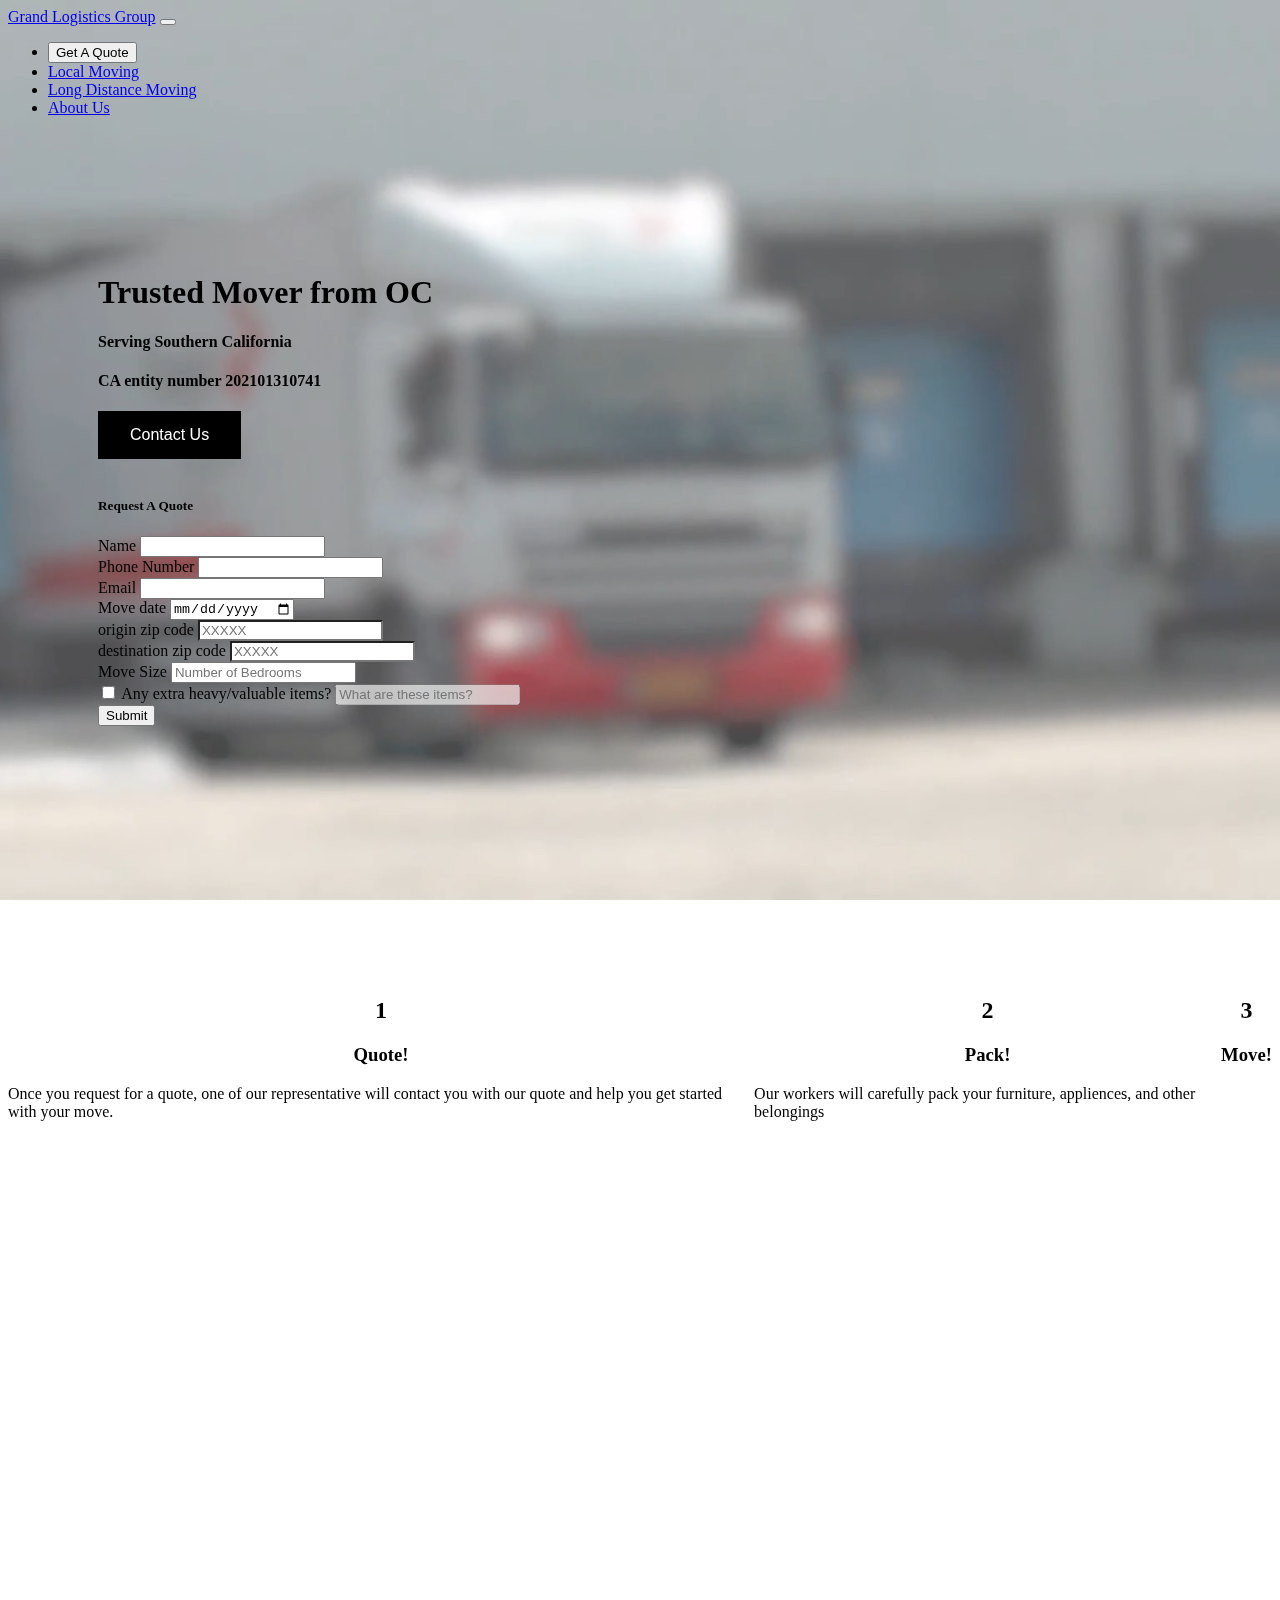
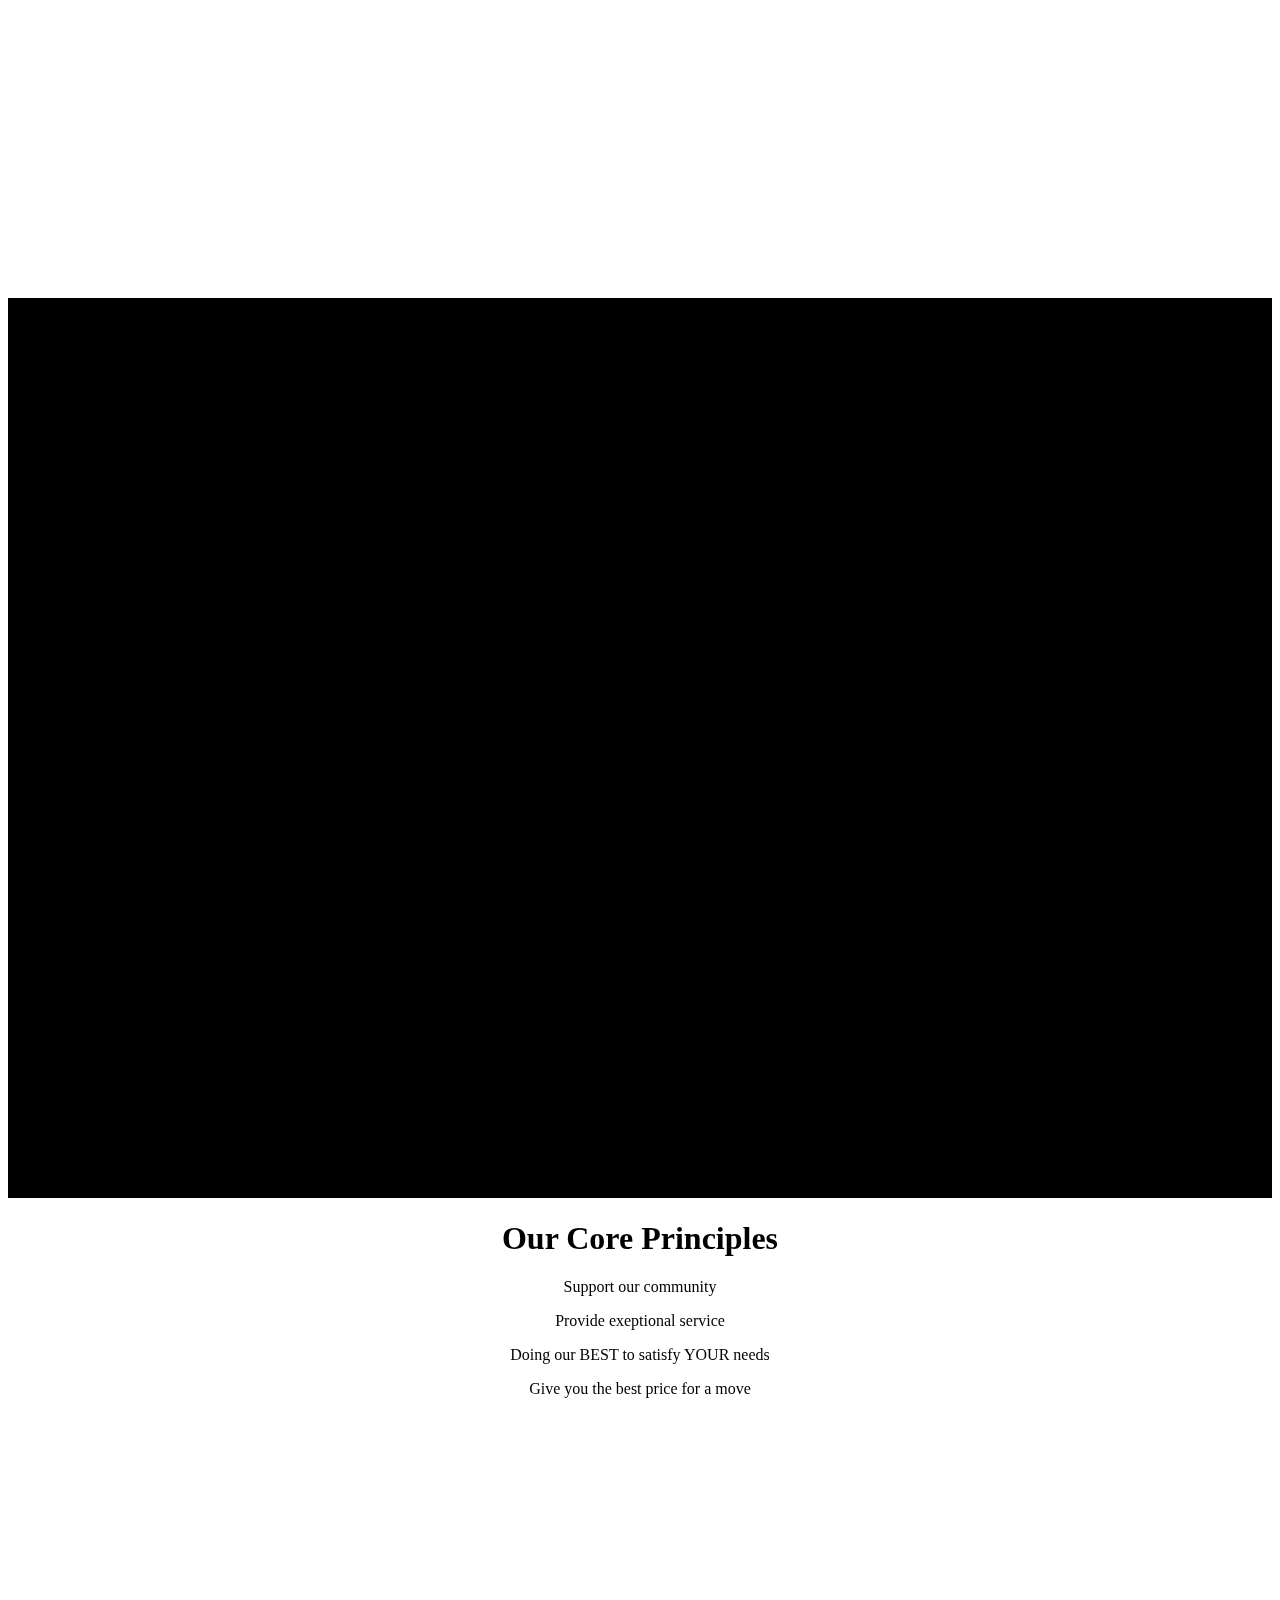
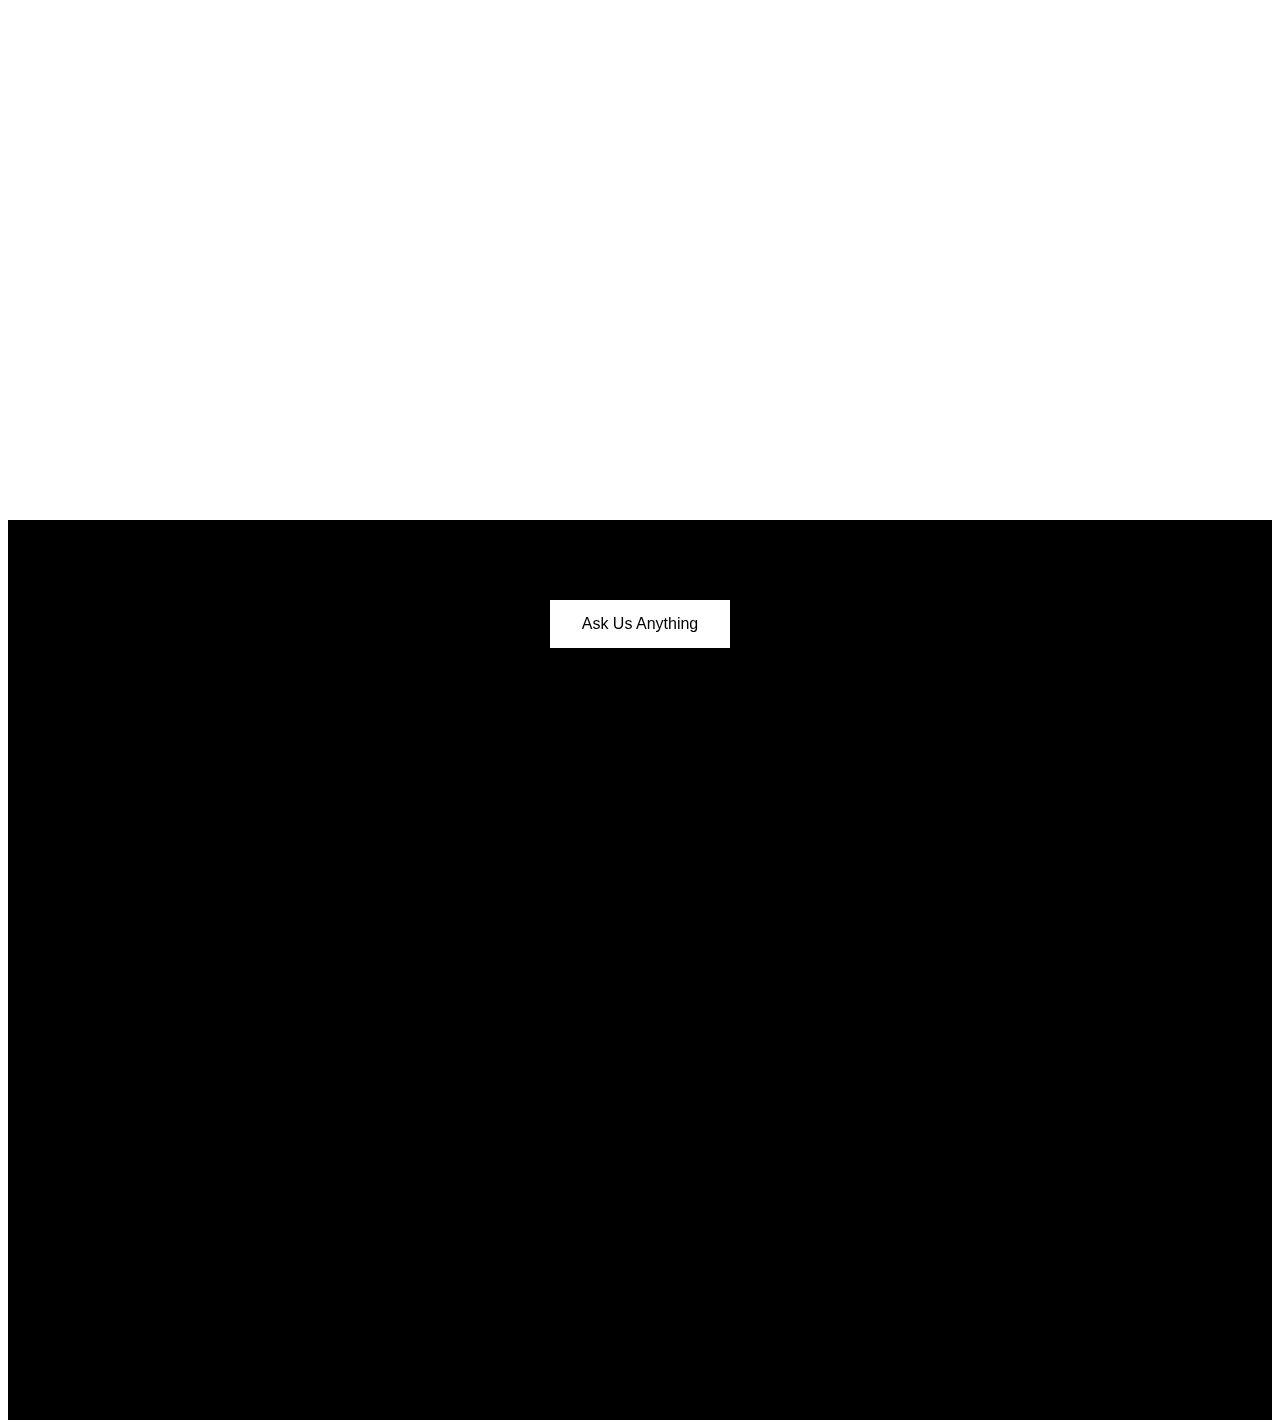
==== index.html @ 5162bc2e "vrt align" ====
<!doctype html>
<html lang="en">
	<head>
		<!-- Required meta tags -->
		<meta charset="utf-8">
		<meta name="viewport" content="width=device-width, initial-scale=1">
		<!-- Bootstrap CSS -->
		<link href="https://cdn.jsdelivr.net/npm/bootstrap@5.0.0-beta3/dist/css/bootstrap.min.css" rel="stylesheet" integrity="sha384-eOJMYsd53ii+scO/bJGFsiCZc+5NDVN2yr8+0RDqr0Ql0h+rP48ckxlpbzKgwra6" crossorigin="anonymous">
		<link href="css/custom.css" rel="stylesheet">
		<title>Grand Logistics Group</title>
	</head>
	<body>
		<nav class="navbar navbar-expand-lg navbar-light bg-light">
			<div class="container-fluid">
				<a class="navbar-brand" href="#">Grand Logistics Group</a>
				<button class="navbar-toggler" type="button" data-bs-toggle="collapse" data-bs-target="#navbarNav" aria-controls="navbarNav" aria-expanded="false" aria-label="Toggle navigation">
				<span class="navbar-toggler-icon"></span>
				</button>
				<div class="collapse navbar-collapse" id="navbarNav">
					<ul class="navbar-nav">
						<li class="nav-item">
							<button class="btn btn-outline-success" onclick="window.location.href='/quote.html'">Get A Quote</button>
						</li>
						<li class="nav-item">
							<a class="nav-link" href="local-moving.html">Local Moving</a>
						</li>
						<li class="nav-item">
							<a class="nav-link" href="long-distance.html">Long Distance Moving</a>
						</li>
						<li class="nav-item">
							<a class="nav-link" href="about.html">About Us</a>
						</li>
					</ul>
				</div>
			</div>
		</nav>
		<div class="vid-wrap">
			<video autoplay muted loop id="myVideo">
				<source src="truck.mp4" type="video/mp4">
			</video>
		</div>
		<div id="main">
			<div class="row sect-1">
				<div class="col-md-6 col-sm-12" id="left">
					<h1>Trusted Mover from OC</h1>
					<h4 class="border-top border-2 border-dark">Serving Southern California</h4>
					<h4>CA entity number 202101310741</h4>
					<button class="buttoncustomdark" onclick="document.getElementsByClassName('contact').removeAttribute('hidden');">Contact Us</button>
					<p class="lead contact" hidden>Email: <a>grand.exp1@hotmail.com</a></p>
					<p class="lead contact" hidden>Phone: <a>+1 (949) 664-1243 </a> </p>
				</div>
				<div class="col-md-6 col-sm-12 frontpageform">
					<form action="https://formspree.io/f/mleoqwwg" method="POST" target="hidden-iframe" onsubmit="window.location.href = '/thankyou.html';">
						<div class="card">
							<div class="card-body">
								<h5 class="card-title">
									Request A Quote
								</h5>
								<div class="row mb-3">
									<div class="col">
										<label for="customer-name" class="form-label">Name</label>
										<input type="string" id="customer-name" class="form-control" name="customer" required>
									</div>
									<div class="col">
										<label for="customer-phone" class="form-label">Phone Number</label>
										<input type="tel" id="customer-phone" class="form-control" name="phone number" required>
									</div>
								</div>
								<div class="row mb-3">
									<div class="col">
										<label for="customer-email" class="form-label">Email</label>
										<input type="email" id="customer-email" class="form-control" name="email" required>
									</div>
									<div class="col">
										<label for="move-date" class="form-label">Move date</label>
										<input type="date" id="move-date" class="form-control" name="date" required>
									</div>
								</div>
								<div class="row mb-3">
									<div class="col">
										<label for="origin" class="form-label">origin zip code</label>
										<input type="text" id="origin" class="form-control noarrownumber" name="from" placeholder="XXXXX" pattern="[0-9]{5}" required>
									</div>
									<div class="col">
										<label for="dest" class="form-label">destination zip code</label>
										<input type="text" id="dest" class="form-control noarrownumber" name="to" placeholder="XXXXX"pattern="[0-9]{5}" required>
									</div>
								</div>
								<div class="row mb-3">
									<div class="col">
										<label for="origin" class="form-label">Move Size</label>
										<input type="number" id="origin" class="form-control" name="&num; of bedrooms" placeholder="Number of Bedrooms" required>
									</div>
								</div>
								<div class="row mb-3">
									<div class="col">
										<input type="checkbox" name="presence of heavy/valuable items" id="hvCheckbox">
										<label for="presence of heavy/valuable items" class="form-label" id="hvtoggle">Any extra heavy/valuable items?</label>
										<input type="hidden" name="presence of heavy/valuable items" value="no">
										<input type="text" name="heavy/valuable items" class="form-control" placeholder="What are these items?" id="hvitems" disabled>
									</div>
								</div>
								<div class="row mb-3">
									<div class="col">
										<button type="submit" class="btn btn-primary" onclick="">Submit</button>
									</div>
								</div>
							</div>
						</div>
					</form>
				</div>
			</div>
			
		</div>
		<div class="main row full-y cover-bg vrt-align-mid">
			<div class="col-lg-4 main">
				<h2 class="stepnumber">1</h2>
				<h3 class="stepsubtitle">Quote!</h3>
				<p class="stepdescription">Once you request for a quote, one of our representative will contact you with our quote and help you get started with your move.</p>
			</div>
			<div class="col-lg-4 main">
				<h2 class="stepnumber">2</h2>
				<h3 class="stepsubtitle">Pack!</h3>
				
				<p class="stepdescription">Our workers will carefully pack your furniture, appliences, and other belongings </p>
			</div>
			<div class="col-lg-4 main">
				<h2 class="stepnumber">3</h2>
				<h3 class="stepsubtitle">Move!</h3>
				
				<p class="stepdescription"></p>
			</div>
		</div>
		<div class="main row full-y bg-black text-light text-center" style="text-align: center;">
			<h1 class="center align-items-center text-center" style="text-align: center;">
				Features
			</h1>
			<div class="feature animate">
				<svg xmlns="http://www.w3.org/2000/svg" width="16" height="16" fill="currentColor" class="bi bi-cash-stack" viewBox="0 0 16 16">
					<path d="M1 3a1 1 0 0 1 1-1h12a1 1 0 0 1 1 1H1zm7 8a2 2 0 1 0 0-4 2 2 0 0 0 0 4z"/>
					<path d="M0 5a1 1 0 0 1 1-1h14a1 1 0 0 1 1 1v8a1 1 0 0 1-1 1H1a1 1 0 0 1-1-1V5zm3 0a2 2 0 0 1-2 2v4a2 2 0 0 1 2 2h10a2 2 0 0 1 2-2V7a2 2 0 0 1-2-2H3z"/>
				</svg>
				Clear, Affordable Pricing 
			</div>
			<div class="feature animate">
				<svg xmlns="http://www.w3.org/2000/svg" width="16" height="16" fill="currentColor" class="bi bi-truck" viewBox="0 0 16 16">
					<path d="M0 3.5A1.5 1.5 0 0 1 1.5 2h9A1.5 1.5 0 0 1 12 3.5V5h1.02a1.5 1.5 0 0 1 1.17.563l1.481 1.85a1.5 1.5 0 0 1 .329.938V10.5a1.5 1.5 0 0 1-1.5 1.5H14a2 2 0 1 1-4 0H5a2 2 0 1 1-3.998-.085A1.5 1.5 0 0 1 0 10.5v-7zm1.294 7.456A1.999 1.999 0 0 1 4.732 11h5.536a2.01 2.01 0 0 1 .732-.732V3.5a.5.5 0 0 0-.5-.5h-9a.5.5 0 0 0-.5.5v7a.5.5 0 0 0 .294.456zM12 10a2 2 0 0 1 1.732 1h.768a.5.5 0 0 0 .5-.5V8.35a.5.5 0 0 0-.11-.312l-1.48-1.85A.5.5 0 0 0 13.02 6H12v4zm-9 1a1 1 0 1 0 0 2 1 1 0 0 0 0-2zm9 0a1 1 0 1 0 0 2 1 1 0 0 0 0-2z"/>
				</svg>
				Professional Equipment
			</div>
			<div class="feature animate">Experienced Movers</div>
			<div class="feature animate">No Hidden Fees</div>
			<div class="feature animate">Free Packing Materials</div>
		</div>
		<div class="main row full-y bg-light text-black text-center" style="text-align: center;">
			<h1 class="center align-items-center text-center" style="text-align: center;">
				Our Core Principles
			</h1>
			<p class="corevalue animate">
				Support our community
			</p>
			<p class="corevalue animate">
				Provide exeptional service
			</p>
			<p class="corevalue animate">
				Doing our BEST to satisfy YOUR needs
			</p>
			<p class="corevalue animate">
				Give you the best price for a move
			</p>
		</div>
		<div class="main row full-y cover-bg text-light bg-black">
			<div class="endwrap">
				<h1 class="enditem">Not Convinced?</h1>
				<button class="buttoncustomlight enditem" href="contact.html">Ask Us Anything</button>
			</div>
		</div>
		<iframe src="thankyou.html" name="hidden-iframe" style="width: 0px; height: 0px;" hidden aria-hidden="true"></iframe>
		<!-- Optional JavaScript; choose one of the two! -->
		<!-- Option 1: Bootstrap Bundle with Popper -->
		<!-- <script src="https://cdn.jsdelivr.net/npm/bootstrap@5.0.0-beta2/dist/js/bootstrap.bundle.min.js" integrity="sha384-b5kHyXgcpbZJO/tY9Ul7kGkf1S0CWuKcCD38l8YkeH8z8QjE0GmW1gYU5S9FOnJ0" crossorigin="anonymous"></script> -->
		<!-- Option 2: Separate Popper and Bootstrap JS -->
		<script src="https://cdn.jsdelivr.net/npm/@popperjs/core@2.6.0/dist/umd/popper.min.js" integrity="sha384-KsvD1yqQ1/1+IA7gi3P0tyJcT3vR+NdBTt13hSJ2lnve8agRGXTTyNaBYmCR/Nwi" crossorigin="anonymous"></script>
		<script src="https://cdn.jsdelivr.net/npm/bootstrap@5.0.0-beta2/dist/js/bootstrap.min.js" integrity="sha384-nsg8ua9HAw1y0W1btsyWgBklPnCUAFLuTMS2G72MMONqmOymq585AcH49TLBQObG" crossorigin="anonymous"></script>
		<script src="js/script.js"></script>
	</body>
</html>
---- css/custom.css ----
html {
	scroll-behavior: smooth;
	overscroll-behavior-y: none;
	overscroll-behavior-x: none;
}

body {
	overscroll-behavior-y: none;
	overscroll-behavior-x: none;
}

@media screen and (min-width: 768px) {
	#main {
		padding-left: 90px;
		padding-right: 90px;
		padding-top: 60px;
	}
}

@media screen and (max-width: 767px) {
	#main {
		padding-left: 40px;
		padding-right: 40px;
		padding-top: 10px;
	}
}

#left {
	padding-top: 60px;
	z-index: 3;

}

.noarrownumber {
  -webkit-appearance: none;
  margin: 0;
}

/* Firefox */
.noarrownumber {
  -moz-appearance: textfield;
}

#myVideo {
	position: fixed;
	right: 0;
	bottom: 0;
	height: 100vh;
	display: flex;
	z-index: -5;
}

.vidwrap {
	align-items: center;
	align-self: center;
	z-index: -5;
}

.navbar {
	z-index: 5;
}

#main {
	z-index: 12;
}

.sect-1 {
	min-height: calc(100vh - 116px);
	box-sizing: border-box;
}

.full-y {
	min-height: 100vh;
	box-sizing: border-box;
	max-width: 100%;
	margin: 0;
}

.cover-bg {
	background-color: white;
	border: 0px;
}

#last {
	bottom: 0;
}

.stepnumber {
	text-align: center;
}

.stepsubtitle {
	text-align: center;
}

.bg-black {
	background-color: black;
}

.feature {
	text-align: center
}

.fadeIn {
	-webkit-animation: fadeIn 800ms linear both;
	animation: fadeIn 800ms linear both;
	-webkit-animation: bounce 4000ms linear both;
	animation: bounce 4000ms linear both;
}

@keyframes bounce { 
	0% { -webkit-transform: matrix3d(1, 0, 0, 0, 0, 1, 0, 0, 0, 0, 1, 0, 0, 500, 0, 1); transform: matrix3d(1, 0, 0, 0, 0, 1, 0, 0, 0, 0, 1, 0, 0, 500, 0, 1); }
	2.5% { -webkit-transform: matrix3d(1, 0, 0, 0, 0, 1, 0, 0, 0, 0, 1, 0, 0, 326.105, 0, 1); transform: matrix3d(1, 0, 0, 0, 0, 1, 0, 0, 0, 0, 1, 0, 0, 326.105, 0, 1); }
	4.9% { -webkit-transform: matrix3d(1, 0, 0, 0, 0, 1, 0, 0, 0, 0, 1, 0, 0, 213.499, 0, 1); transform: matrix3d(1, 0, 0, 0, 0, 1, 0, 0, 0, 0, 1, 0, 0, 213.499, 0, 1); }
	9.81% { -webkit-transform: matrix3d(1, 0, 0, 0, 0, 1, 0, 0, 0, 0, 1, 0, 0, 86.114, 0, 1); transform: matrix3d(1, 0, 0, 0, 0, 1, 0, 0, 0, 0, 1, 0, 0, 86.114, 0, 1); }
	14.71% { -webkit-transform: matrix3d(1, 0, 0, 0, 0, 1, 0, 0, 0, 0, 1, 0, 0, 32.458, 0, 1); transform: matrix3d(1, 0, 0, 0, 0, 1, 0, 0, 0, 0, 1, 0, 0, 32.458, 0, 1); }
	19.62% { -webkit-transform: matrix3d(1, 0, 0, 0, 0, 1, 0, 0, 0, 0, 1, 0, 0, 11.149, 0, 1); transform: matrix3d(1, 0, 0, 0, 0, 1, 0, 0, 0, 0, 1, 0, 0, 11.149, 0, 1); }
	29.43% { -webkit-transform: matrix3d(1, 0, 0, 0, 0, 1, 0, 0, 0, 0, 1, 0, 0, 0.652, 0, 1); transform: matrix3d(1, 0, 0, 0, 0, 1, 0, 0, 0, 0, 1, 0, 0, 0.652, 0, 1); }
	39.14% { -webkit-transform: matrix3d(1, 0, 0, 0, 0, 1, 0, 0, 0, 0, 1, 0, 0, -0.188, 0, 1); transform: matrix3d(1, 0, 0, 0, 0, 1, 0, 0, 0, 0, 1, 0, 0, -0.188, 0, 1); }
	100% { -webkit-transform: matrix3d(1, 0, 0, 0, 0, 1, 0, 0, 0, 0, 1, 0, 0, 0, 0, 1); transform: matrix3d(1, 0, 0, 0, 0, 1, 0, 0, 0, 0, 1, 0, 0, 0, 0, 1); } 
}

@-webkit-keyframes bounce { 
	0% { -webkit-transform: matrix3d(1, 0, 0, 0, 0, 1, 0, 0, 0, 0, 1, 0, 0, 50, 0, 1); transform: matrix3d(1, 0, 0, 0, 0, 1, 0, 0, 0, 0, 1, 0, 0, 50, 0, 1); }
	3.2% { -webkit-transform: matrix3d(1, 0, 0, 0, 0, 1, 0, 0, 0, 0, 1, 0, 0, 29.155, 0, 1); transform: matrix3d(1, 0, 0, 0, 0, 1, 0, 0, 0, 0, 1, 0, 0, 29.155, 0, 1); }
	6.31% { -webkit-transform: matrix3d(1, 0, 0, 0, 0, 1, 0, 0, 0, 0, 1, 0, 0, 17.247, 0, 1); transform: matrix3d(1, 0, 0, 0, 0, 1, 0, 0, 0, 0, 1, 0, 0, 17.247, 0, 1); }
	9.41% { -webkit-transform: matrix3d(1, 0, 0, 0, 0, 1, 0, 0, 0, 0, 1, 0, 0, 10.179, 0, 1); transform: matrix3d(1, 0, 0, 0, 0, 1, 0, 0, 0, 0, 1, 0, 0, 10.179, 0, 1); }
	12.51% { -webkit-transform: matrix3d(1, 0, 0, 0, 0, 1, 0, 0, 0, 0, 1, 0, 0, 5.992, 0, 1); transform: matrix3d(1, 0, 0, 0, 0, 1, 0, 0, 0, 0, 1, 0, 0, 5.992, 0, 1); }
	18.82% { -webkit-transform: matrix3d(1, 0, 0, 0, 0, 1, 0, 0, 0, 0, 1, 0, 0, 2.026, 0, 1); transform: matrix3d(1, 0, 0, 0, 0, 1, 0, 0, 0, 0, 1, 0, 0, 2.026, 0, 1); }
	25.03% { -webkit-transform: matrix3d(1, 0, 0, 0, 0, 1, 0, 0, 0, 0, 1, 0, 0, 0.69, 0, 1); transform: matrix3d(1, 0, 0, 0, 0, 1, 0, 0, 0, 0, 1, 0, 0, 0.69, 0, 1); }
	50.05% { -webkit-transform: matrix3d(1, 0, 0, 0, 0, 1, 0, 0, 0, 0, 1, 0, 0, 0.008, 0, 1); transform: matrix3d(1, 0, 0, 0, 0, 1, 0, 0, 0, 0, 1, 0, 0, 0.008, 0, 1); }
	100% { -webkit-transform: matrix3d(1, 0, 0, 0, 0, 1, 0, 0, 0, 0, 1, 0, 0, 0, 0, 1); transform: matrix3d(1, 0, 0, 0, 0, 1, 0, 0, 0, 0, 1, 0, 0, 0, 0, 1); } 
  }

@keyframes fadeIn {
	0% {
	  opacity: 0;
	}
	100% {
	  opacity: 1;
	}
}

@-webkit-keyframes fadeIn {
	0% {
		opacity: 0;
	}
	100% {
		opacity: 1;
	}
}

/* Sweep To Top */
.hvr-sweep-to-top {
	display: inline-block;
	vertical-align: middle;
	-webkit-transform: perspective(1px) translateZ(0);
	transform: perspective(1px) translateZ(0);
	position: relative;
	-webkit-transition-property: color;
	transition-property: color;
	-webkit-transition-duration: 0.3s;
	transition-duration: 0.3s;
  }
  .hvr-sweep-to-top:before {
	content: "";
	position: absolute;
	z-index: -1;
	top: 0;
	left: 0;
	right: 0;
	bottom: 0;
	background: #2098D1;
	-webkit-transform: scaleY(0);
	transform: scaleY(0);
	-webkit-transform-origin: 50% 100%;
	transform-origin: 50% 100%;
	-webkit-transition-property: transform;
	transition-property: transform;
	-webkit-transition-duration: 0.3s;
	transition-duration: 0.3s;
	-webkit-transition-timing-function: ease-out;
	transition-timing-function: ease-out;
  }
  .hvr-sweep-to-top:hover, .hvr-sweep-to-top:focus, .hvr-sweep-to-top:active {
	color: white;
  }
  .hvr-sweep-to-top:hover:before, .hvr-sweep-to-top:focus:before, .hvr-sweep-to-top:active:before {
	-webkit-transform: scaleY(1);
	transform: scaleY(1);
  }

  .buttoncustomlight {
	background-color: #ffffff; /* Green */
	border: 3px;
	border-color: white;
	color: rgb(0, 0, 0);
	padding: 15px 32px;
	text-align: center;
	text-decoration: none;
	display: inline-block;
	font-size: 16px;
  }

  .buttoncustomdark {
	background-color: #000000; /* Green */
	border: 3px;
	border-color: white;
	color: rgb(255, 255, 255);
	padding: 15px 32px;
	text-align: center;
	text-decoration: none;
	display: inline-block;
	font-size: 16px;
	margin-bottom: 1rem;
  }

.endwrap {
	align-items: center;
	align-self: center;

	display: flex;
	justify-content: center;

    flex-direction: column;
}

.vrt-align-mid {
	align-items: stretch;
	align-self: center;
	display: flex;
	justify-content: center;
	flex-direction: row;
	align-content: center;
}
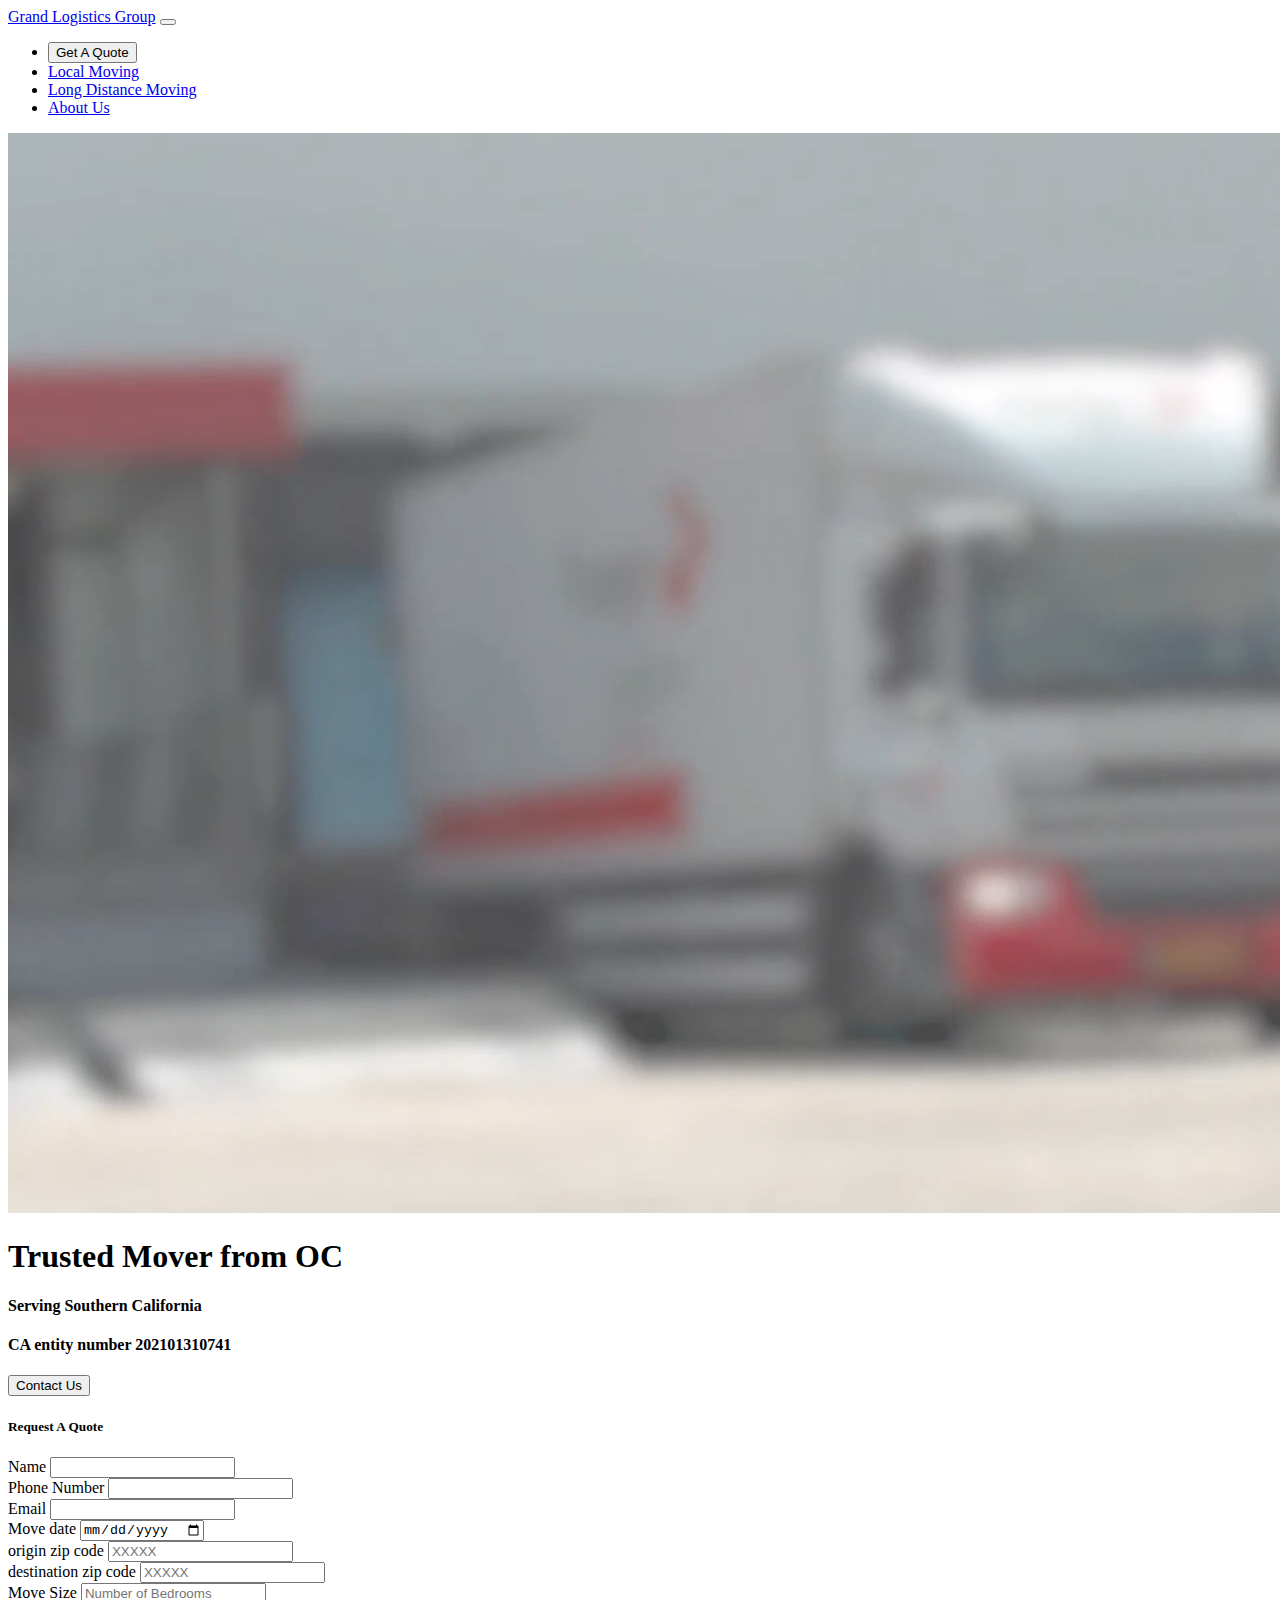
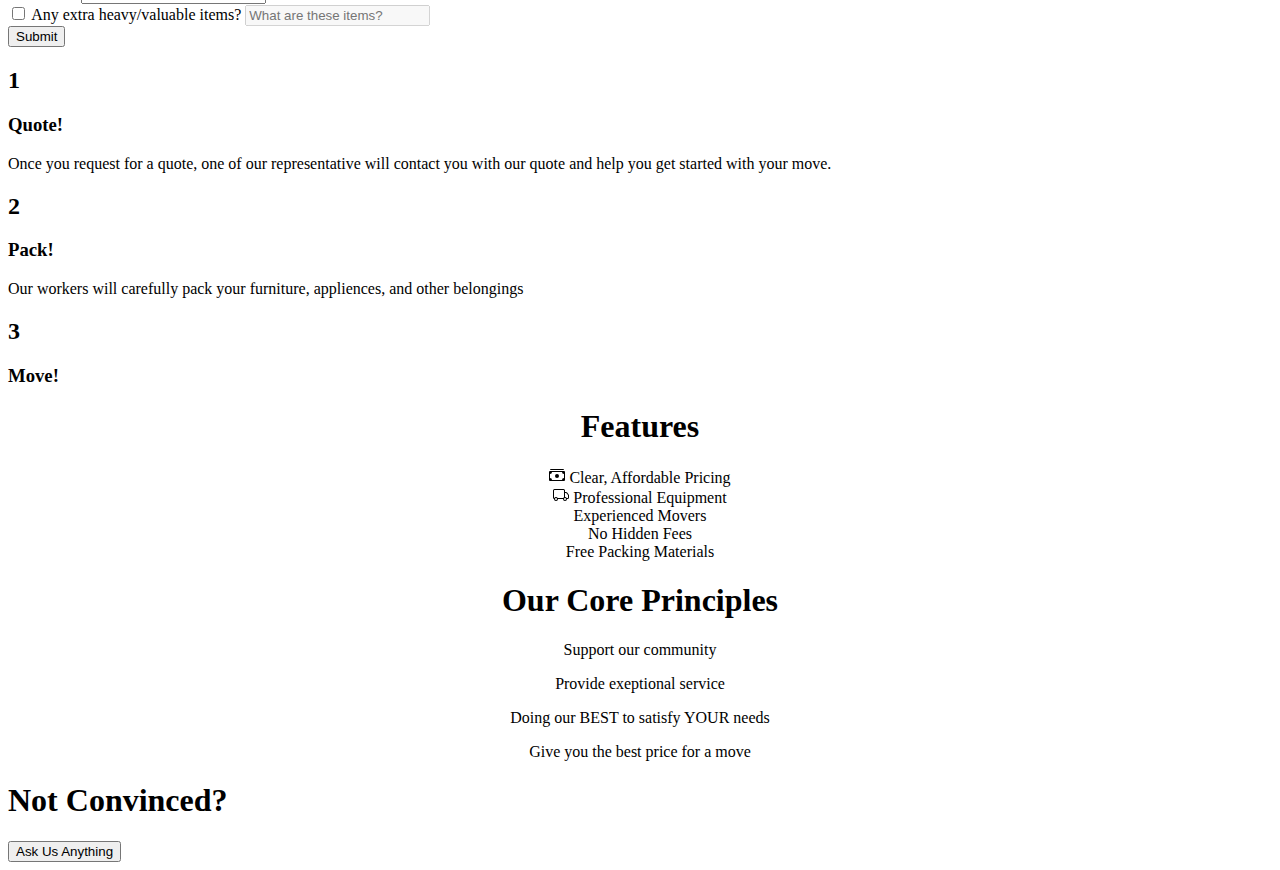
==== commit e3a8c594: "Merge branch 'master' of https://github.com/devRadish/Grand-Logistics-Group" ====
--- a/index.html
+++ b/index.html
@@ -6,7 +6,7 @@
 		<meta name="viewport" content="width=device-width, initial-scale=1">
 		<!-- Bootstrap CSS -->
 		<link href="https://cdn.jsdelivr.net/npm/bootstrap@5.0.0-beta3/dist/css/bootstrap.min.css" rel="stylesheet" integrity="sha384-eOJMYsd53ii+scO/bJGFsiCZc+5NDVN2yr8+0RDqr0Ql0h+rP48ckxlpbzKgwra6" crossorigin="anonymous">
-		<link href="css/custom.css" rel="stylesheet">
+		<link href="Grand-Logistics-Group/css/custom.css" rel="stylesheet">
 		<title>Grand Logistics Group</title>
 	</head>
 	<body>
@@ -184,4 +184,4 @@
 		<script src="https://cdn.jsdelivr.net/npm/bootstrap@5.0.0-beta2/dist/js/bootstrap.min.js" integrity="sha384-nsg8ua9HAw1y0W1btsyWgBklPnCUAFLuTMS2G72MMONqmOymq585AcH49TLBQObG" crossorigin="anonymous"></script>
 		<script src="js/script.js"></script>
 	</body>
-</html>+</html>
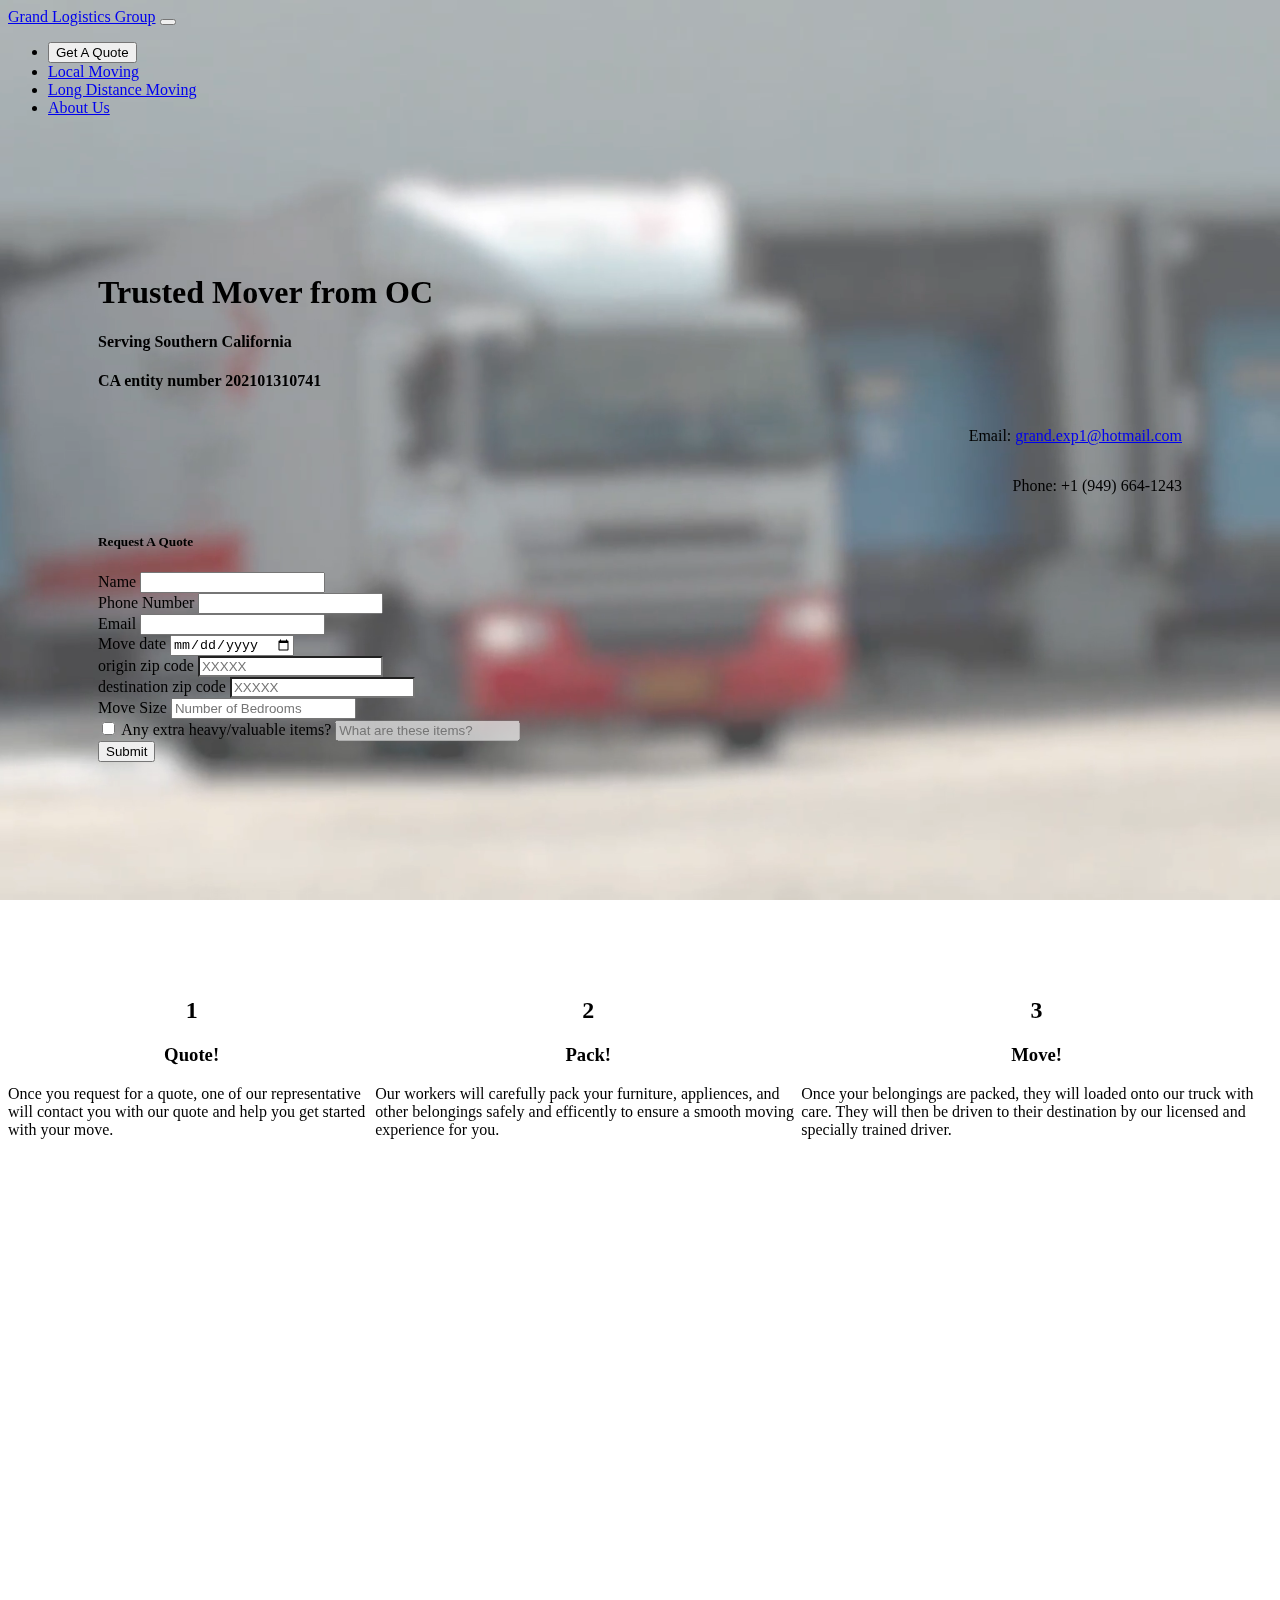
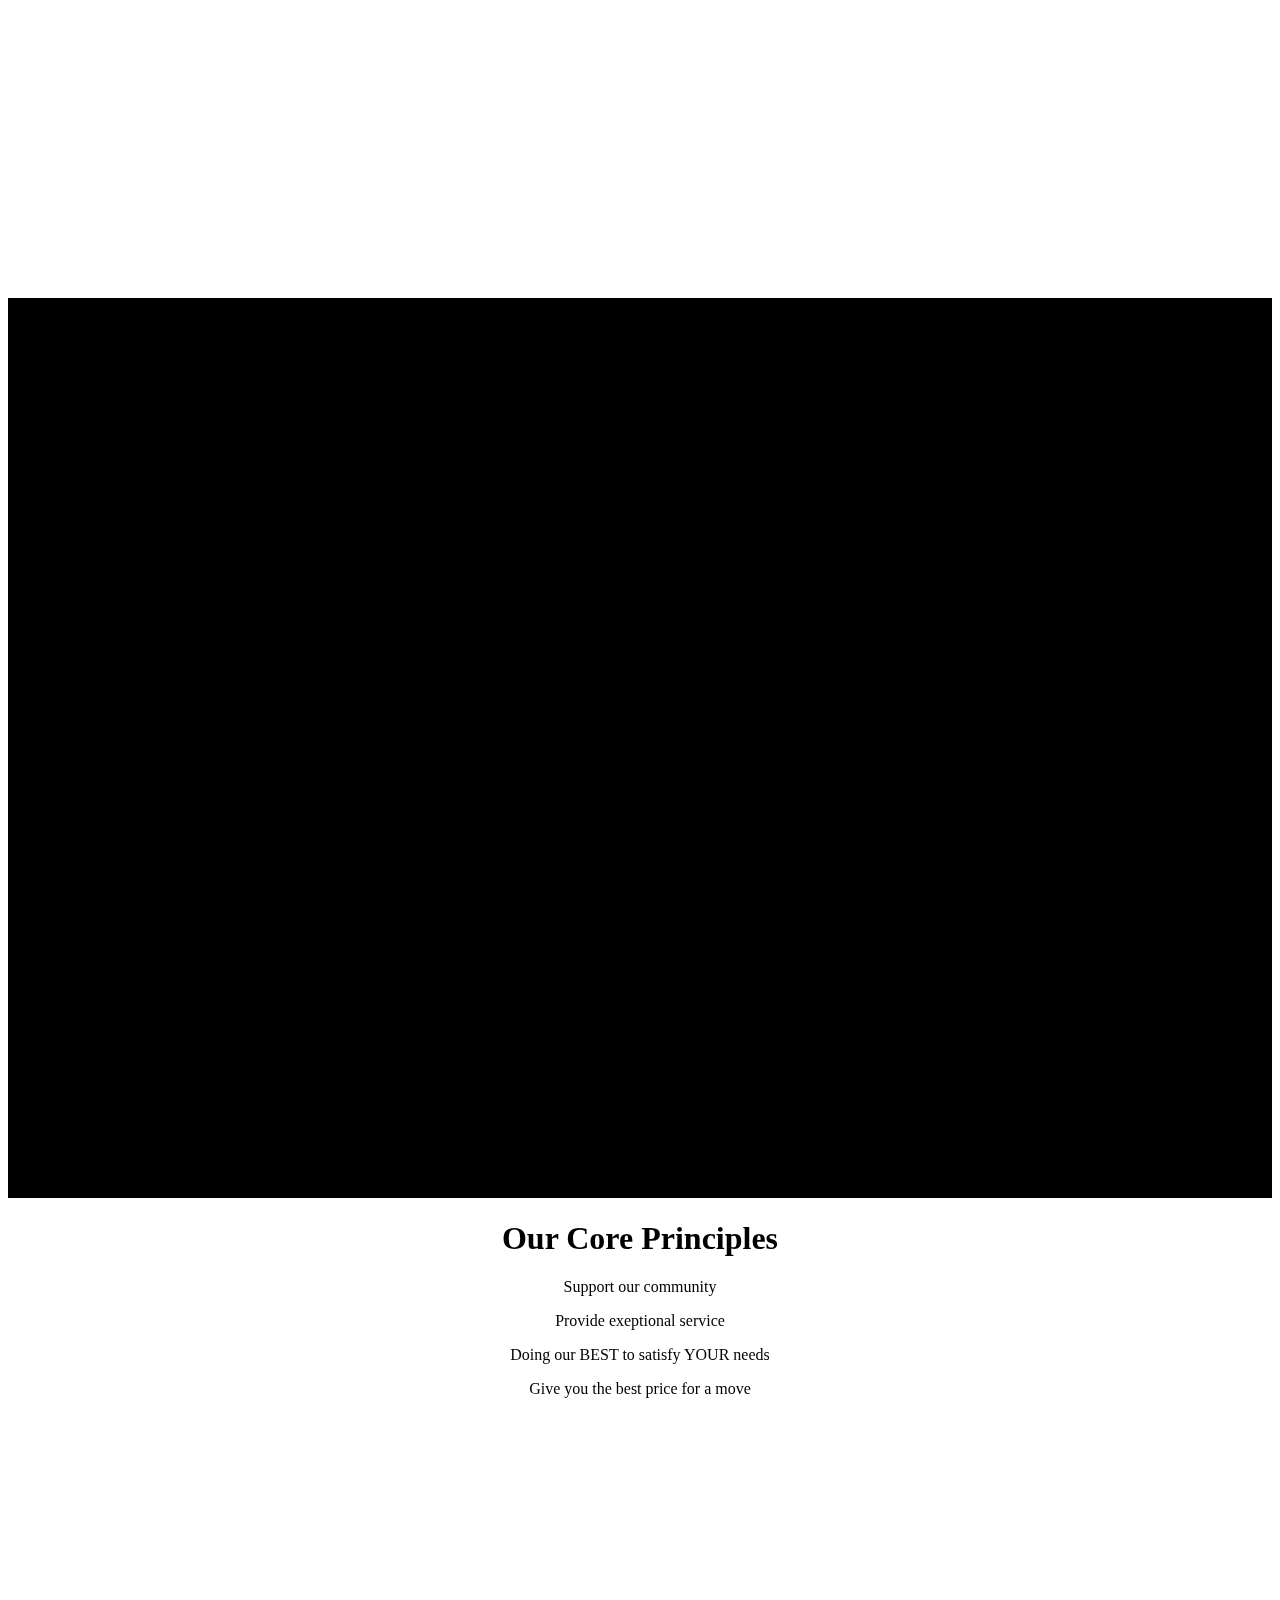
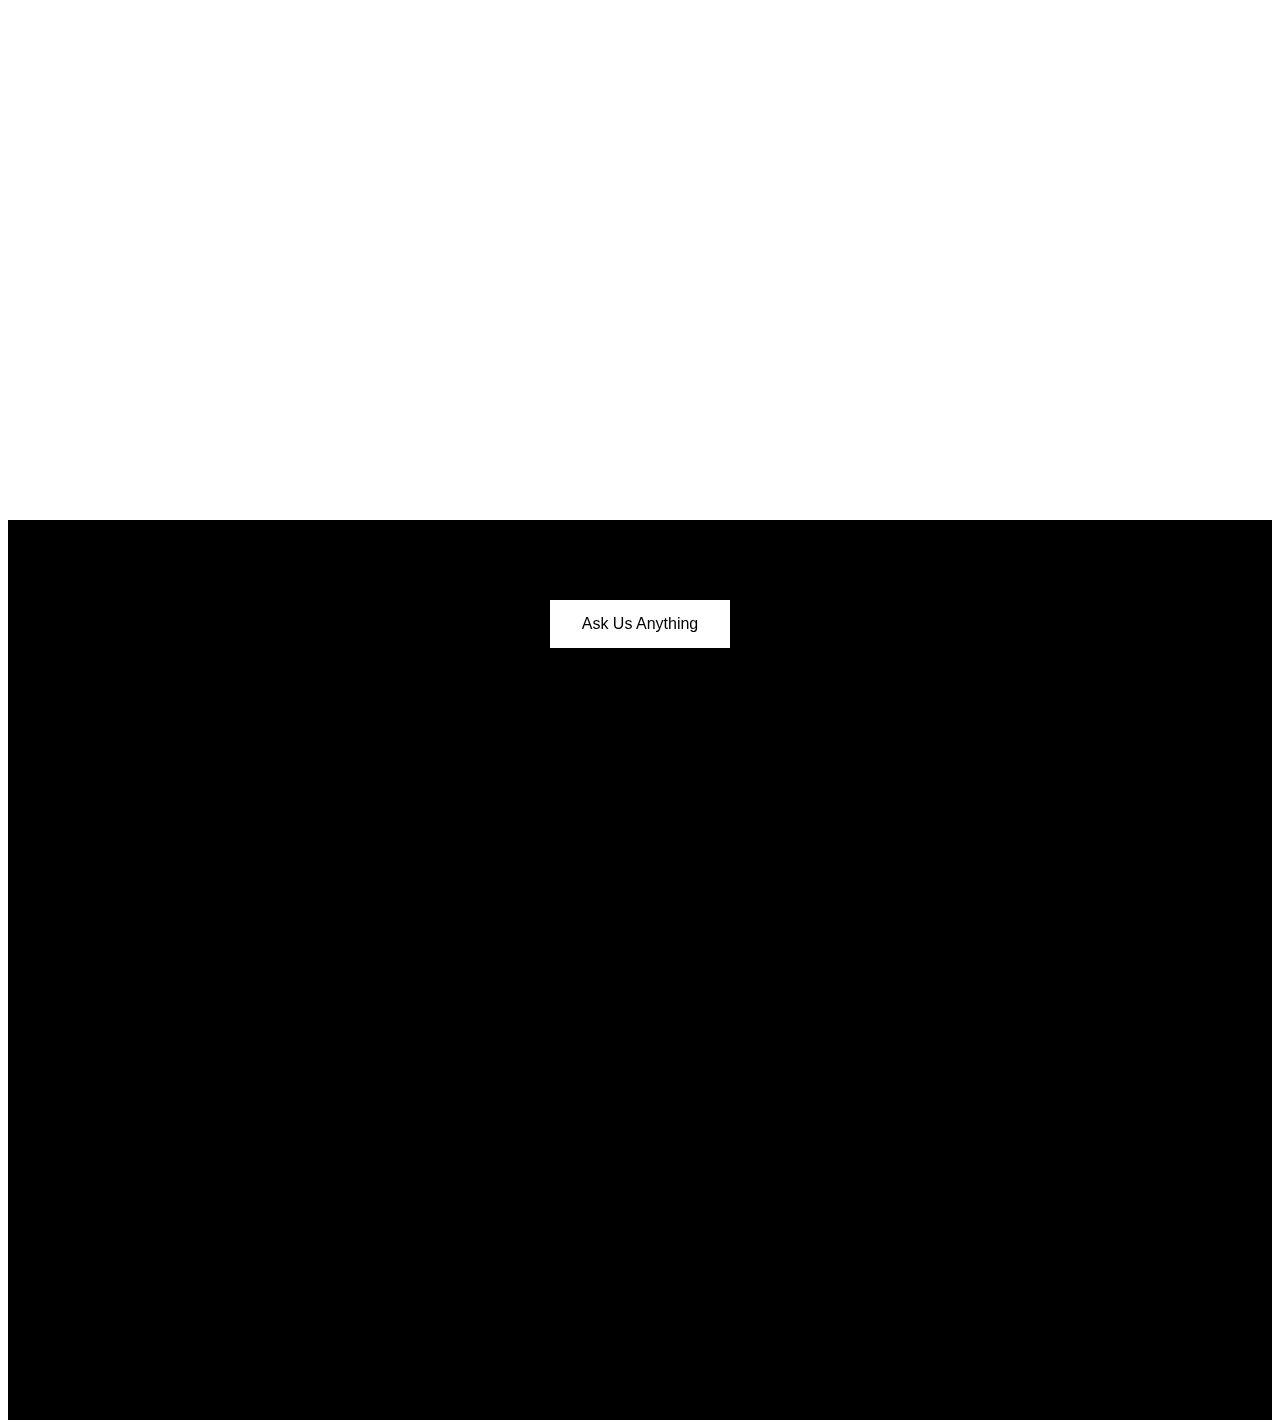
==== commit 3c91a928: "ya" ====
--- a/index.html
+++ b/index.html
@@ -6,7 +6,7 @@
 		<meta name="viewport" content="width=device-width, initial-scale=1">
 		<!-- Bootstrap CSS -->
 		<link href="https://cdn.jsdelivr.net/npm/bootstrap@5.0.0-beta3/dist/css/bootstrap.min.css" rel="stylesheet" integrity="sha384-eOJMYsd53ii+scO/bJGFsiCZc+5NDVN2yr8+0RDqr0Ql0h+rP48ckxlpbzKgwra6" crossorigin="anonymous">
-		<link href="Grand-Logistics-Group/css/custom.css" rel="stylesheet">
+		<link href="css/custom.css" rel="stylesheet">
 		<title>Grand Logistics Group</title>
 	</head>
 	<body>
@@ -45,9 +45,10 @@
 					<h1>Trusted Mover from OC</h1>
 					<h4 class="border-top border-2 border-dark">Serving Southern California</h4>
 					<h4>CA entity number 202101310741</h4>
-					<button class="buttoncustomdark" onclick="document.getElementsByClassName('contact').removeAttribute('hidden');">Contact Us</button>
-					<p class="lead contact" hidden>Email: <a>grand.exp1@hotmail.com</a></p>
-					<p class="lead contact" hidden>Phone: <a>+1 (949) 664-1243 </a> </p>
+					<div class="contactframe">
+						<p class="lead contact">Email: <a href="mailto:grand.exp1@hotmail.com" class="dark">grand.exp1@hotmail.com</a></p>
+						<p class="lead contact">Phone: <a>+1 (949) 664-1243 </a> </p>
+					</div>
 				</div>
 				<div class="col-md-6 col-sm-12 frontpageform">
 					<form action="https://formspree.io/f/mleoqwwg" method="POST" target="hidden-iframe" onsubmit="window.location.href = '/thankyou.html';">
@@ -121,33 +122,20 @@
 			<div class="col-lg-4 main">
 				<h2 class="stepnumber">2</h2>
 				<h3 class="stepsubtitle">Pack!</h3>
-				
-				<p class="stepdescription">Our workers will carefully pack your furniture, appliences, and other belongings </p>
+				<p class="stepdescription">Our workers will carefully pack your furniture, appliences, and other belongings safely and efficently to ensure a smooth moving experience for you.</p>
 			</div>
 			<div class="col-lg-4 main">
 				<h2 class="stepnumber">3</h2>
 				<h3 class="stepsubtitle">Move!</h3>
-				
-				<p class="stepdescription"></p>
+				<p class="stepdescription">Once your belongings are packed, they will loaded onto our truck with care. They will then be driven to their destination by our licensed and specially trained driver.</p>
 			</div>
 		</div>
 		<div class="main row full-y bg-black text-light text-center" style="text-align: center;">
 			<h1 class="center align-items-center text-center" style="text-align: center;">
 				Features
 			</h1>
-			<div class="feature animate">
-				<svg xmlns="http://www.w3.org/2000/svg" width="16" height="16" fill="currentColor" class="bi bi-cash-stack" viewBox="0 0 16 16">
-					<path d="M1 3a1 1 0 0 1 1-1h12a1 1 0 0 1 1 1H1zm7 8a2 2 0 1 0 0-4 2 2 0 0 0 0 4z"/>
-					<path d="M0 5a1 1 0 0 1 1-1h14a1 1 0 0 1 1 1v8a1 1 0 0 1-1 1H1a1 1 0 0 1-1-1V5zm3 0a2 2 0 0 1-2 2v4a2 2 0 0 1 2 2h10a2 2 0 0 1 2-2V7a2 2 0 0 1-2-2H3z"/>
-				</svg>
-				Clear, Affordable Pricing 
-			</div>
-			<div class="feature animate">
-				<svg xmlns="http://www.w3.org/2000/svg" width="16" height="16" fill="currentColor" class="bi bi-truck" viewBox="0 0 16 16">
-					<path d="M0 3.5A1.5 1.5 0 0 1 1.5 2h9A1.5 1.5 0 0 1 12 3.5V5h1.02a1.5 1.5 0 0 1 1.17.563l1.481 1.85a1.5 1.5 0 0 1 .329.938V10.5a1.5 1.5 0 0 1-1.5 1.5H14a2 2 0 1 1-4 0H5a2 2 0 1 1-3.998-.085A1.5 1.5 0 0 1 0 10.5v-7zm1.294 7.456A1.999 1.999 0 0 1 4.732 11h5.536a2.01 2.01 0 0 1 .732-.732V3.5a.5.5 0 0 0-.5-.5h-9a.5.5 0 0 0-.5.5v7a.5.5 0 0 0 .294.456zM12 10a2 2 0 0 1 1.732 1h.768a.5.5 0 0 0 .5-.5V8.35a.5.5 0 0 0-.11-.312l-1.48-1.85A.5.5 0 0 0 13.02 6H12v4zm-9 1a1 1 0 1 0 0 2 1 1 0 0 0 0-2zm9 0a1 1 0 1 0 0 2 1 1 0 0 0 0-2z"/>
-				</svg>
-				Professional Equipment
-			</div>
+			<div class="feature animate">Clear, Affordable Pricing</div>
+			<div class="feature animate">Professional Equipment</div>
 			<div class="feature animate">Experienced Movers</div>
 			<div class="feature animate">No Hidden Fees</div>
 			<div class="feature animate">Free Packing Materials</div>
@@ -156,23 +144,15 @@
 			<h1 class="center align-items-center text-center" style="text-align: center;">
 				Our Core Principles
 			</h1>
-			<p class="corevalue animate">
-				Support our community
-			</p>
-			<p class="corevalue animate">
-				Provide exeptional service
-			</p>
-			<p class="corevalue animate">
-				Doing our BEST to satisfy YOUR needs
-			</p>
-			<p class="corevalue animate">
-				Give you the best price for a move
-			</p>
+			<p class="corevalue animate">Support our community</p>
+			<p class="corevalue animate">Provide exeptional service</p>
+			<p class="corevalue animate">Doing our BEST to satisfy YOUR needs</p>
+			<p class="corevalue animate">Give you the best price for a move</p>
 		</div>
 		<div class="main row full-y cover-bg text-light bg-black">
 			<div class="endwrap">
 				<h1 class="enditem">Not Convinced?</h1>
-				<button class="buttoncustomlight enditem" href="contact.html">Ask Us Anything</button>
+				<button class="buttoncustomlight enditem" onclick="location.href='mailto:grand.exp1@hotmail.com?subject=contact%20request'" type="button">Ask Us Anything</button>
 			</div>
 		</div>
 		<iframe src="thankyou.html" name="hidden-iframe" style="width: 0px; height: 0px;" hidden aria-hidden="true"></iframe>
--- a/css/custom.css
+++ b/css/custom.css
@@ -0,0 +1,246 @@
+html {
+	scroll-behavior: smooth;
+	overscroll-behavior-y: none;
+	overscroll-behavior-x: none;
+}
+
+body {
+	overscroll-behavior-y: none;
+	overscroll-behavior-x: none;
+}
+
+@media screen and (min-width: 768px) {
+	#main {
+		padding-left: 90px;
+		padding-right: 90px;
+		padding-top: 60px;
+	}
+}
+
+@media screen and (max-width: 767px) {
+	#main {
+		padding-left: 40px;
+		padding-right: 40px;
+		padding-top: 10px;
+	}
+}
+
+#left {
+	padding-top: 60px;
+	z-index: 3;
+
+}
+
+.noarrownumber {
+  -webkit-appearance: none;
+  margin: 0;
+}
+
+/* Firefox */
+.noarrownumber {
+  -moz-appearance: textfield;
+}
+
+#myVideo {
+	position: fixed;
+	right: 0;
+	bottom: 0;
+	height: 100vh;
+	display: flex;
+	z-index: -5;
+}
+
+.vidwrap {
+	align-items: center;
+	align-self: center;
+	z-index: -5;
+}
+
+.navbar {
+	z-index: 5;
+}
+
+#main {
+	z-index: 12;
+}
+
+.sect-1 {
+	min-height: calc(100vh - 116px);
+	box-sizing: border-box;
+}
+
+.full-y {
+	min-height: 100vh;
+	box-sizing: border-box;
+	max-width: 100%;
+	margin: 0;
+}
+
+.cover-bg {
+	background-color: white;
+	border: 0px;
+}
+
+#last {
+	bottom: 0;
+}
+
+.stepnumber {
+	text-align: center;
+}
+
+.stepsubtitle {
+	text-align: center;
+}
+
+.bg-black {
+	background-color: black;
+}
+
+.feature {
+	text-align: center
+}
+
+.fadeIn {
+	-webkit-animation: fadeIn 800ms linear both;
+	animation: fadeIn 800ms linear both;
+	-webkit-animation: bounce 4000ms linear both;
+	animation: bounce 4000ms linear both;
+}
+
+@keyframes bounce { 
+	0% { -webkit-transform: matrix3d(1, 0, 0, 0, 0, 1, 0, 0, 0, 0, 1, 0, 0, 500, 0, 1); transform: matrix3d(1, 0, 0, 0, 0, 1, 0, 0, 0, 0, 1, 0, 0, 500, 0, 1); }
+	2.5% { -webkit-transform: matrix3d(1, 0, 0, 0, 0, 1, 0, 0, 0, 0, 1, 0, 0, 326.105, 0, 1); transform: matrix3d(1, 0, 0, 0, 0, 1, 0, 0, 0, 0, 1, 0, 0, 326.105, 0, 1); }
+	4.9% { -webkit-transform: matrix3d(1, 0, 0, 0, 0, 1, 0, 0, 0, 0, 1, 0, 0, 213.499, 0, 1); transform: matrix3d(1, 0, 0, 0, 0, 1, 0, 0, 0, 0, 1, 0, 0, 213.499, 0, 1); }
+	9.81% { -webkit-transform: matrix3d(1, 0, 0, 0, 0, 1, 0, 0, 0, 0, 1, 0, 0, 86.114, 0, 1); transform: matrix3d(1, 0, 0, 0, 0, 1, 0, 0, 0, 0, 1, 0, 0, 86.114, 0, 1); }
+	14.71% { -webkit-transform: matrix3d(1, 0, 0, 0, 0, 1, 0, 0, 0, 0, 1, 0, 0, 32.458, 0, 1); transform: matrix3d(1, 0, 0, 0, 0, 1, 0, 0, 0, 0, 1, 0, 0, 32.458, 0, 1); }
+	19.62% { -webkit-transform: matrix3d(1, 0, 0, 0, 0, 1, 0, 0, 0, 0, 1, 0, 0, 11.149, 0, 1); transform: matrix3d(1, 0, 0, 0, 0, 1, 0, 0, 0, 0, 1, 0, 0, 11.149, 0, 1); }
+	29.43% { -webkit-transform: matrix3d(1, 0, 0, 0, 0, 1, 0, 0, 0, 0, 1, 0, 0, 0.652, 0, 1); transform: matrix3d(1, 0, 0, 0, 0, 1, 0, 0, 0, 0, 1, 0, 0, 0.652, 0, 1); }
+	39.14% { -webkit-transform: matrix3d(1, 0, 0, 0, 0, 1, 0, 0, 0, 0, 1, 0, 0, -0.188, 0, 1); transform: matrix3d(1, 0, 0, 0, 0, 1, 0, 0, 0, 0, 1, 0, 0, -0.188, 0, 1); }
+	100% { -webkit-transform: matrix3d(1, 0, 0, 0, 0, 1, 0, 0, 0, 0, 1, 0, 0, 0, 0, 1); transform: matrix3d(1, 0, 0, 0, 0, 1, 0, 0, 0, 0, 1, 0, 0, 0, 0, 1); } 
+}
+
+@-webkit-keyframes bounce { 
+	0% { -webkit-transform: matrix3d(1, 0, 0, 0, 0, 1, 0, 0, 0, 0, 1, 0, 0, 50, 0, 1); transform: matrix3d(1, 0, 0, 0, 0, 1, 0, 0, 0, 0, 1, 0, 0, 50, 0, 1); }
+	3.2% { -webkit-transform: matrix3d(1, 0, 0, 0, 0, 1, 0, 0, 0, 0, 1, 0, 0, 29.155, 0, 1); transform: matrix3d(1, 0, 0, 0, 0, 1, 0, 0, 0, 0, 1, 0, 0, 29.155, 0, 1); }
+	6.31% { -webkit-transform: matrix3d(1, 0, 0, 0, 0, 1, 0, 0, 0, 0, 1, 0, 0, 17.247, 0, 1); transform: matrix3d(1, 0, 0, 0, 0, 1, 0, 0, 0, 0, 1, 0, 0, 17.247, 0, 1); }
+	9.41% { -webkit-transform: matrix3d(1, 0, 0, 0, 0, 1, 0, 0, 0, 0, 1, 0, 0, 10.179, 0, 1); transform: matrix3d(1, 0, 0, 0, 0, 1, 0, 0, 0, 0, 1, 0, 0, 10.179, 0, 1); }
+	12.51% { -webkit-transform: matrix3d(1, 0, 0, 0, 0, 1, 0, 0, 0, 0, 1, 0, 0, 5.992, 0, 1); transform: matrix3d(1, 0, 0, 0, 0, 1, 0, 0, 0, 0, 1, 0, 0, 5.992, 0, 1); }
+	18.82% { -webkit-transform: matrix3d(1, 0, 0, 0, 0, 1, 0, 0, 0, 0, 1, 0, 0, 2.026, 0, 1); transform: matrix3d(1, 0, 0, 0, 0, 1, 0, 0, 0, 0, 1, 0, 0, 2.026, 0, 1); }
+	25.03% { -webkit-transform: matrix3d(1, 0, 0, 0, 0, 1, 0, 0, 0, 0, 1, 0, 0, 0.69, 0, 1); transform: matrix3d(1, 0, 0, 0, 0, 1, 0, 0, 0, 0, 1, 0, 0, 0.69, 0, 1); }
+	50.05% { -webkit-transform: matrix3d(1, 0, 0, 0, 0, 1, 0, 0, 0, 0, 1, 0, 0, 0.008, 0, 1); transform: matrix3d(1, 0, 0, 0, 0, 1, 0, 0, 0, 0, 1, 0, 0, 0.008, 0, 1); }
+	100% { -webkit-transform: matrix3d(1, 0, 0, 0, 0, 1, 0, 0, 0, 0, 1, 0, 0, 0, 0, 1); transform: matrix3d(1, 0, 0, 0, 0, 1, 0, 0, 0, 0, 1, 0, 0, 0, 0, 1); } 
+  }
+
+@keyframes fadeIn {
+	0% {
+	  opacity: 0;
+	}
+	100% {
+	  opacity: 1;
+	}
+}
+
+@-webkit-keyframes fadeIn {
+	0% {
+		opacity: 0;
+	}
+	100% {
+		opacity: 1;
+	}
+}
+
+/* Sweep To Top */
+.hvr-sweep-to-top {
+	display: inline-block;
+	vertical-align: middle;
+	-webkit-transform: perspective(1px) translateZ(0);
+	transform: perspective(1px) translateZ(0);
+	position: relative;
+	-webkit-transition-property: color;
+	transition-property: color;
+	-webkit-transition-duration: 0.3s;
+	transition-duration: 0.3s;
+  }
+  .hvr-sweep-to-top:before {
+	content: "";
+	position: absolute;
+	z-index: -1;
+	top: 0;
+	left: 0;
+	right: 0;
+	bottom: 0;
+	background: #2098D1;
+	-webkit-transform: scaleY(0);
+	transform: scaleY(0);
+	-webkit-transform-origin: 50% 100%;
+	transform-origin: 50% 100%;
+	-webkit-transition-property: transform;
+	transition-property: transform;
+	-webkit-transition-duration: 0.3s;
+	transition-duration: 0.3s;
+	-webkit-transition-timing-function: ease-out;
+	transition-timing-function: ease-out;
+  }
+  .hvr-sweep-to-top:hover, .hvr-sweep-to-top:focus, .hvr-sweep-to-top:active {
+	color: white;
+  }
+  .hvr-sweep-to-top:hover:before, .hvr-sweep-to-top:focus:before, .hvr-sweep-to-top:active:before {
+	-webkit-transform: scaleY(1);
+	transform: scaleY(1);
+  }
+
+  .buttoncustomlight {
+	background-color: #ffffff; /* Green */
+	border: 3px;
+	border-color: white;
+	color: rgb(0, 0, 0);
+	padding: 15px 32px;
+	text-align: center;
+	text-decoration: none;
+	display: inline-block;
+	font-size: 16px;
+  }
+
+  .buttoncustomdark {
+	background-color: #000000; /* Green */
+	border: 3px;
+	border-color: white;
+	color: rgb(255, 255, 255);
+	padding: 15px 32px;
+	text-align: center;
+	text-decoration: none;
+	display: inline-block;
+	font-size: 16px;
+	margin-bottom: 1rem;
+  }
+
+.endwrap {
+	align-items: center;
+	align-self: center;
+
+	display: flex;
+	justify-content: center;
+
+    flex-direction: column;
+}
+
+.vrt-align-mid {
+	align-items: stretch;
+	align-self: center;
+	display: flex;
+	justify-content: center;
+	flex-direction: row;
+	align-content: center;
+}
+
+.contactframe {
+	display: flex;
+    flex-direction: column;
+	justify-content: left;
+} 
+
+.contact {
+	align-self: flex-end;
+	justify-self: flex-end;
+}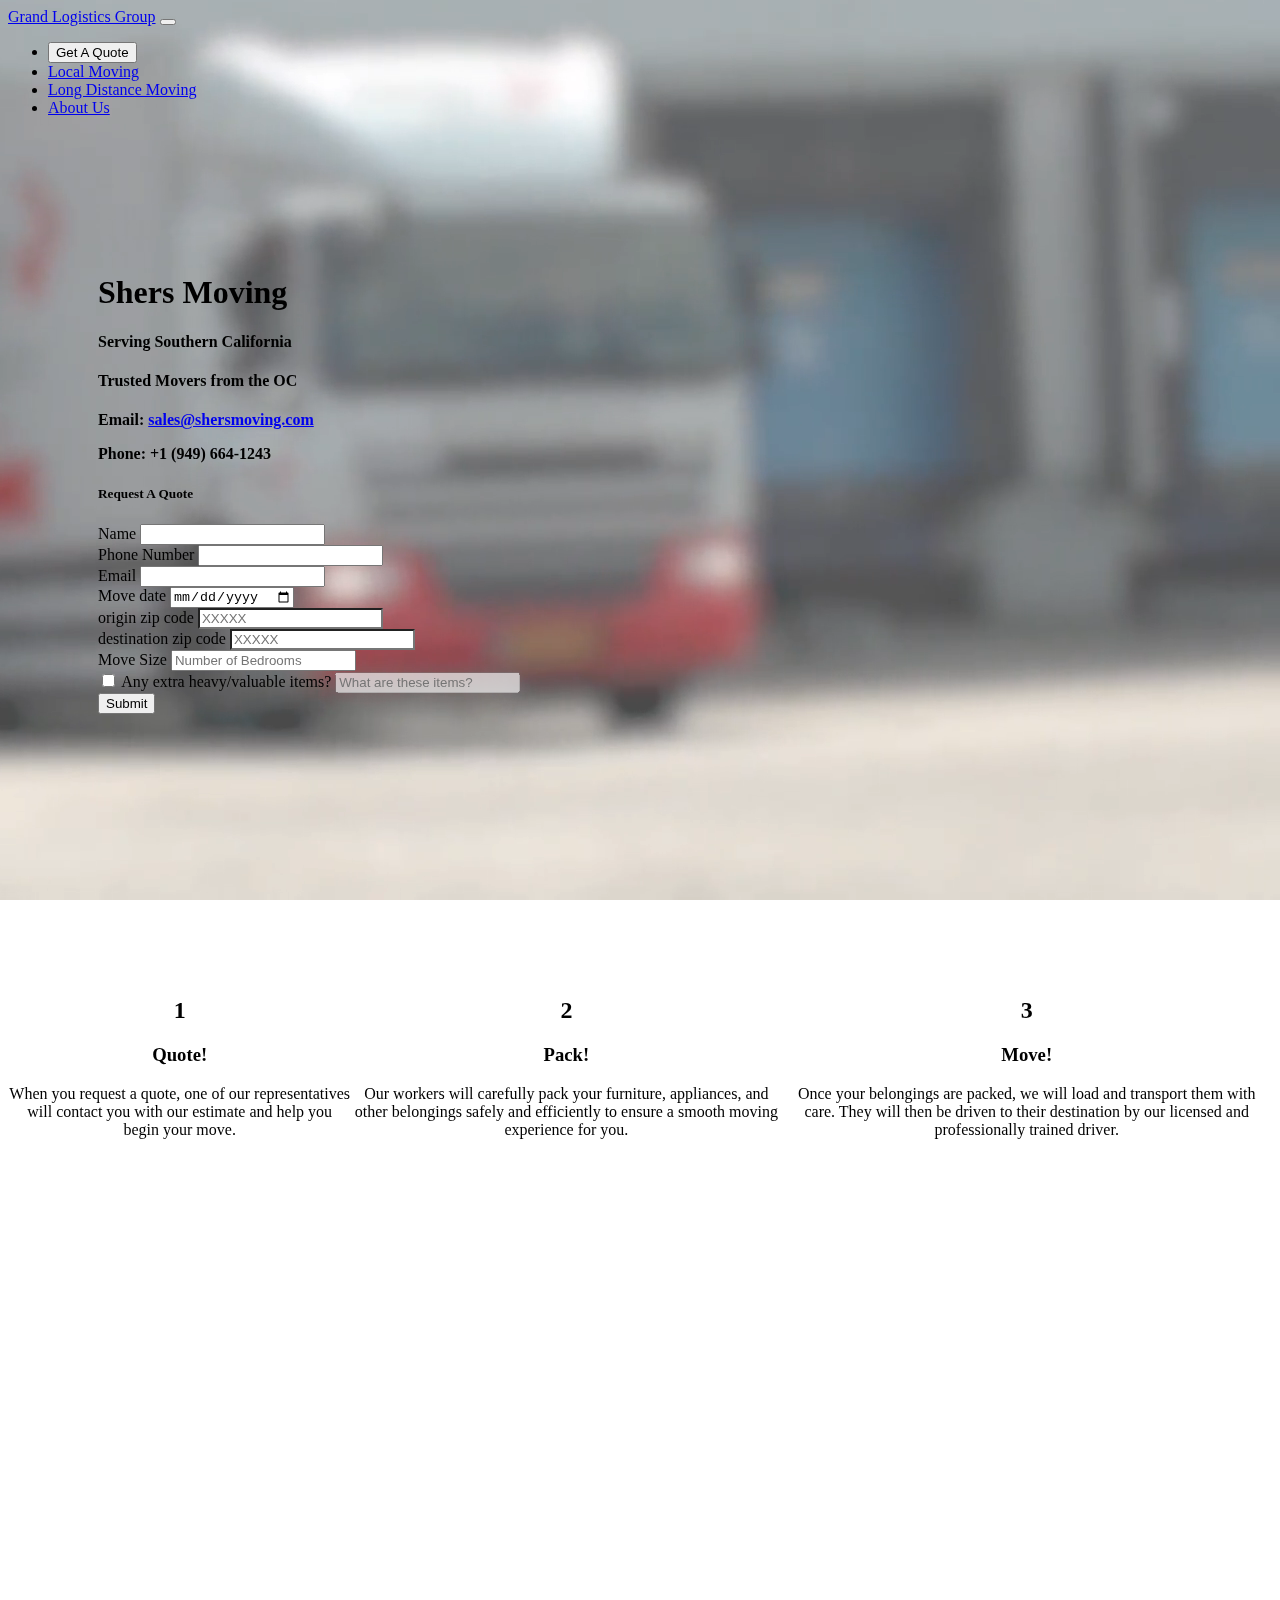
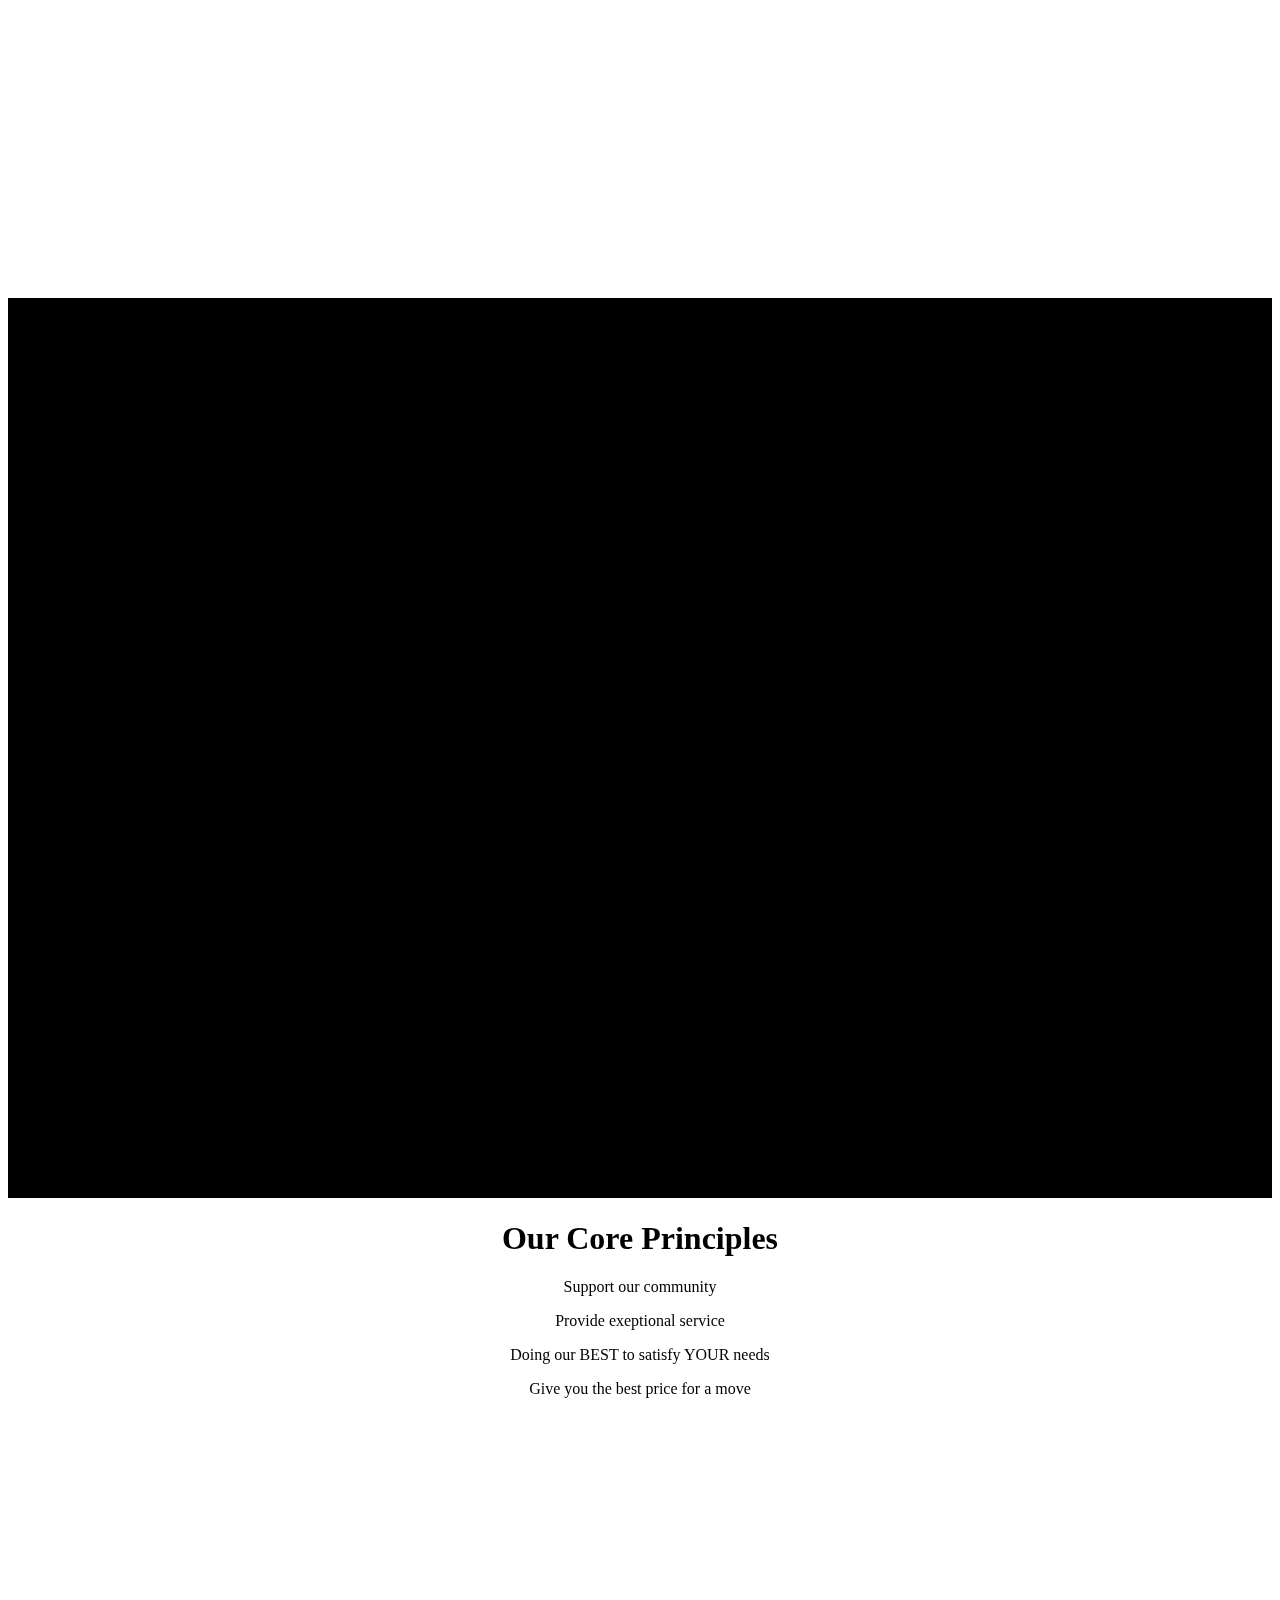
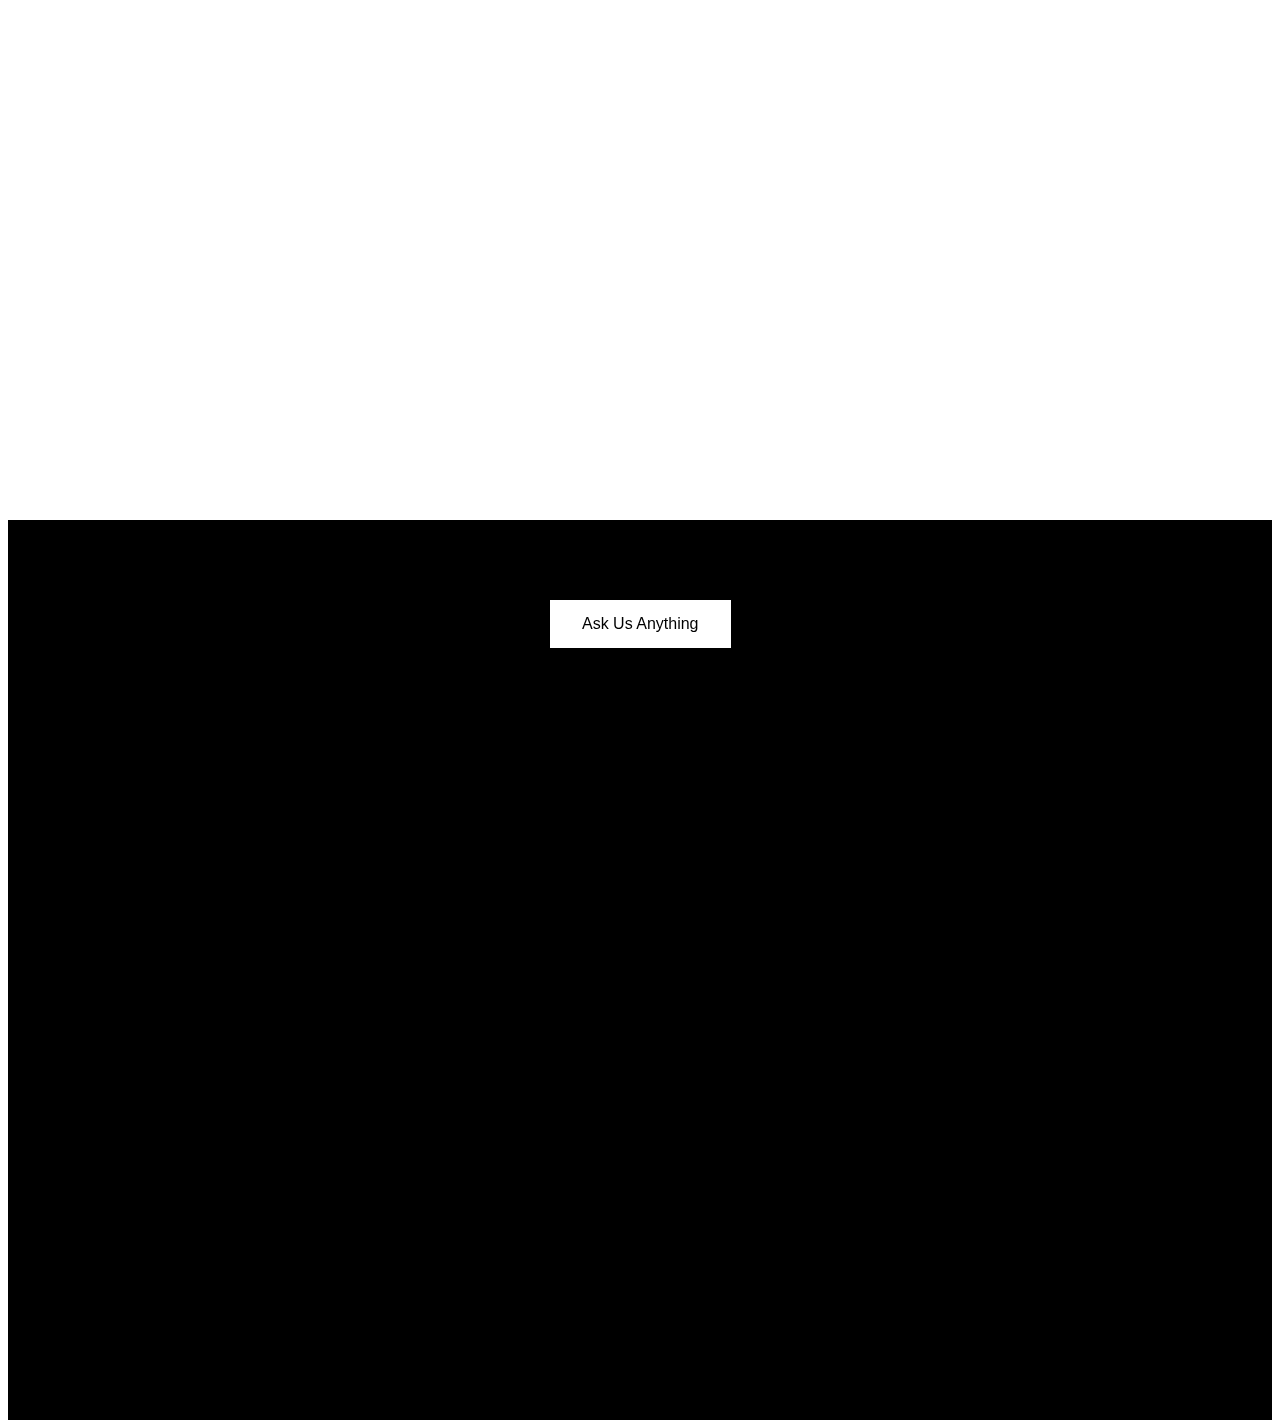
==== commit 01d8f794: "corrections" ====
--- a/index.html
+++ b/index.html
@@ -42,12 +42,12 @@
 		<div id="main">
 			<div class="row sect-1">
 				<div class="col-md-6 col-sm-12" id="left">
-					<h1>Trusted Mover from OC</h1>
-					<h4 class="border-top border-2 border-dark">Serving Southern California</h4>
-					<h4>CA entity number 202101310741</h4>
-					<div class="contactframe">
-						<p class="lead contact">Email: <a href="mailto:grand.exp1@hotmail.com" class="dark">grand.exp1@hotmail.com</a></p>
-						<p class="lead contact">Phone: <a>+1 (949) 664-1243 </a> </p>
+					<h1>Shers Moving</h1>
+					<h4 class="border-top border-2 border-light">Serving Southern California</h4>
+					<h4>Trusted Movers from the OC</h4>
+					<div class="mt-3">
+						<p class="lead mb-1"><strong>Email: <a href="mailto:grand.exp1@hotmail.com" class="link-light">sales@shersmoving.com</a></strong></p>
+						<p class="lead mt-1"><strong>Phone: <a>+1 (949) 664-1243 </a> </strong></p>
 					</div>
 				</div>
 				<div class="col-md-6 col-sm-12 frontpageform">
@@ -117,17 +117,17 @@
 			<div class="col-lg-4 main">
 				<h2 class="stepnumber">1</h2>
 				<h3 class="stepsubtitle">Quote!</h3>
-				<p class="stepdescription">Once you request for a quote, one of our representative will contact you with our quote and help you get started with your move.</p>
+				<p class="stepdescription">When you request a quote, one of our representatives will contact you with our estimate and help you begin your move.</p>
 			</div>
 			<div class="col-lg-4 main">
 				<h2 class="stepnumber">2</h2>
 				<h3 class="stepsubtitle">Pack!</h3>
-				<p class="stepdescription">Our workers will carefully pack your furniture, appliences, and other belongings safely and efficently to ensure a smooth moving experience for you.</p>
+				<p class="stepdescription">Our workers will carefully pack your furniture, appliances, and other belongings safely and efficiently to ensure a smooth moving experience for you.</p>
 			</div>
 			<div class="col-lg-4 main">
 				<h2 class="stepnumber">3</h2>
 				<h3 class="stepsubtitle">Move!</h3>
-				<p class="stepdescription">Once your belongings are packed, they will loaded onto our truck with care. They will then be driven to their destination by our licensed and specially trained driver.</p>
+				<p class="stepdescription">Once your belongings are packed, we will load and transport them with care. They will then be driven to their destination by our licensed and professionally trained driver.</p>
 			</div>
 		</div>
 		<div class="main row full-y bg-black text-light text-center" style="text-align: center;">
@@ -152,7 +152,7 @@
 		<div class="main row full-y cover-bg text-light bg-black">
 			<div class="endwrap">
 				<h1 class="enditem">Not Convinced?</h1>
-				<button class="buttoncustomlight enditem" onclick="location.href='mailto:grand.exp1@hotmail.com?subject=contact%20request'" type="button">Ask Us Anything</button>
+				<button class="buttoncustomlight enditem hvr-sweep-to-top" onclick="location.href='mailto:grand.exp1@hotmail.com?subject=contact%20request'" type="button">Ask Us Anything</button>
 			</div>
 		</div>
 		<iframe src="thankyou.html" name="hidden-iframe" style="width: 0px; height: 0px;" hidden aria-hidden="true"></iframe>
--- a/css/custom.css
+++ b/css/custom.css
@@ -45,15 +45,17 @@
 	position: fixed;
 	right: 0;
 	bottom: 0;
-	height: 100vh;
 	display: flex;
 	z-index: -5;
+	min-width: 100%;
+	min-height: 100vh;
 }
 
 .vidwrap {
 	align-items: center;
 	align-self: center;
 	z-index: -5;
+	min-width: 100%;
 }
 
 .navbar {
@@ -90,6 +92,10 @@
 }
 
 .stepsubtitle {
+	text-align: center;
+}
+
+.stepdescription {
 	text-align: center;
 }
 
@@ -159,8 +165,10 @@
 	position: relative;
 	-webkit-transition-property: color;
 	transition-property: color;
-	-webkit-transition-duration: 0.3s;
-	transition-duration: 0.3s;
+	-webkit-transition-duration: 0.25s;
+	transition-duration: 0.25s;
+	border-color: #FFFFFF;
+	border-width: 3px;
   }
   .hvr-sweep-to-top:before {
 	content: "";
@@ -170,7 +178,7 @@
 	left: 0;
 	right: 0;
 	bottom: 0;
-	background: #2098D1;
+	background: #000000;
 	-webkit-transform: scaleY(0);
 	transform: scaleY(0);
 	-webkit-transform-origin: 50% 100%;
@@ -184,10 +192,14 @@
   }
   .hvr-sweep-to-top:hover, .hvr-sweep-to-top:focus, .hvr-sweep-to-top:active {
 	color: white;
+	border-color: #FFFFFF;
+	border-width: 3px;
   }
   .hvr-sweep-to-top:hover:before, .hvr-sweep-to-top:focus:before, .hvr-sweep-to-top:active:before {
 	-webkit-transform: scaleY(1);
 	transform: scaleY(1);
+	border-color: #FFFFFF;
+	border-width: 3px;
   }
 
   .buttoncustomlight {
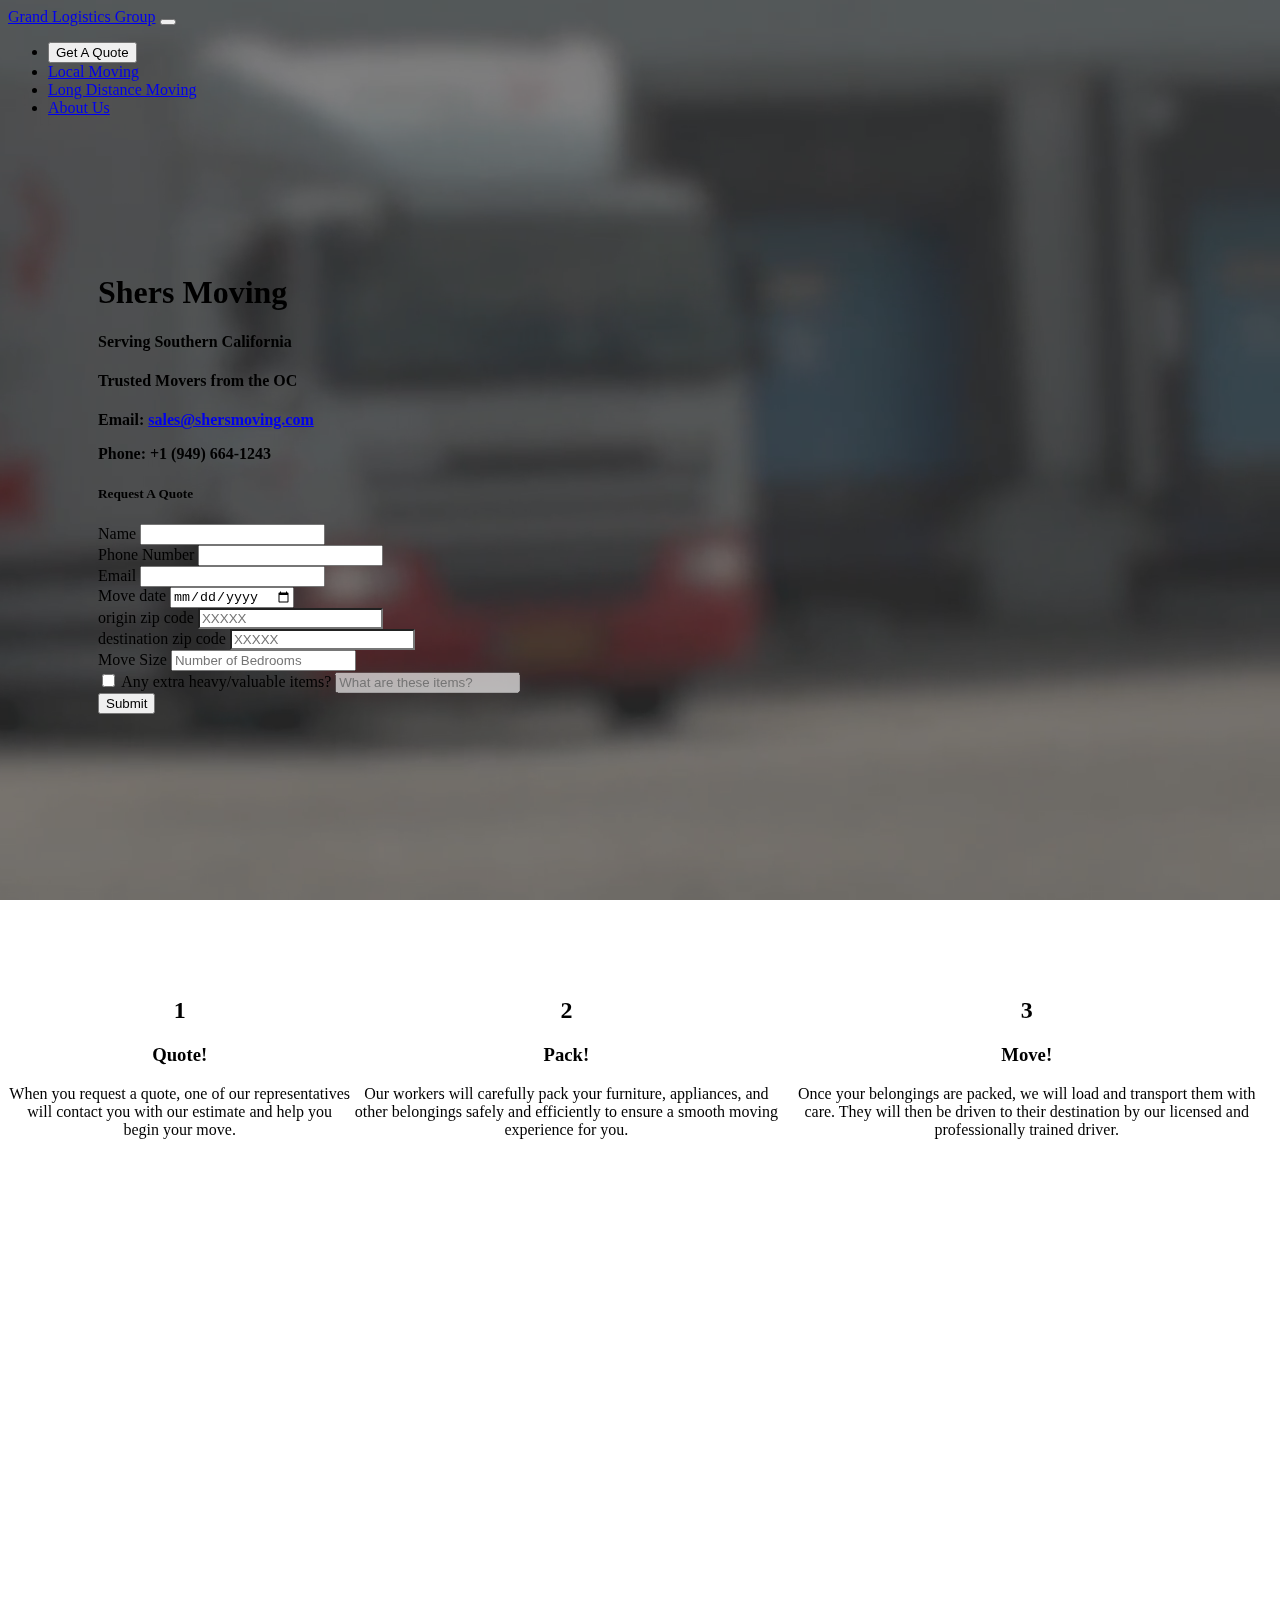
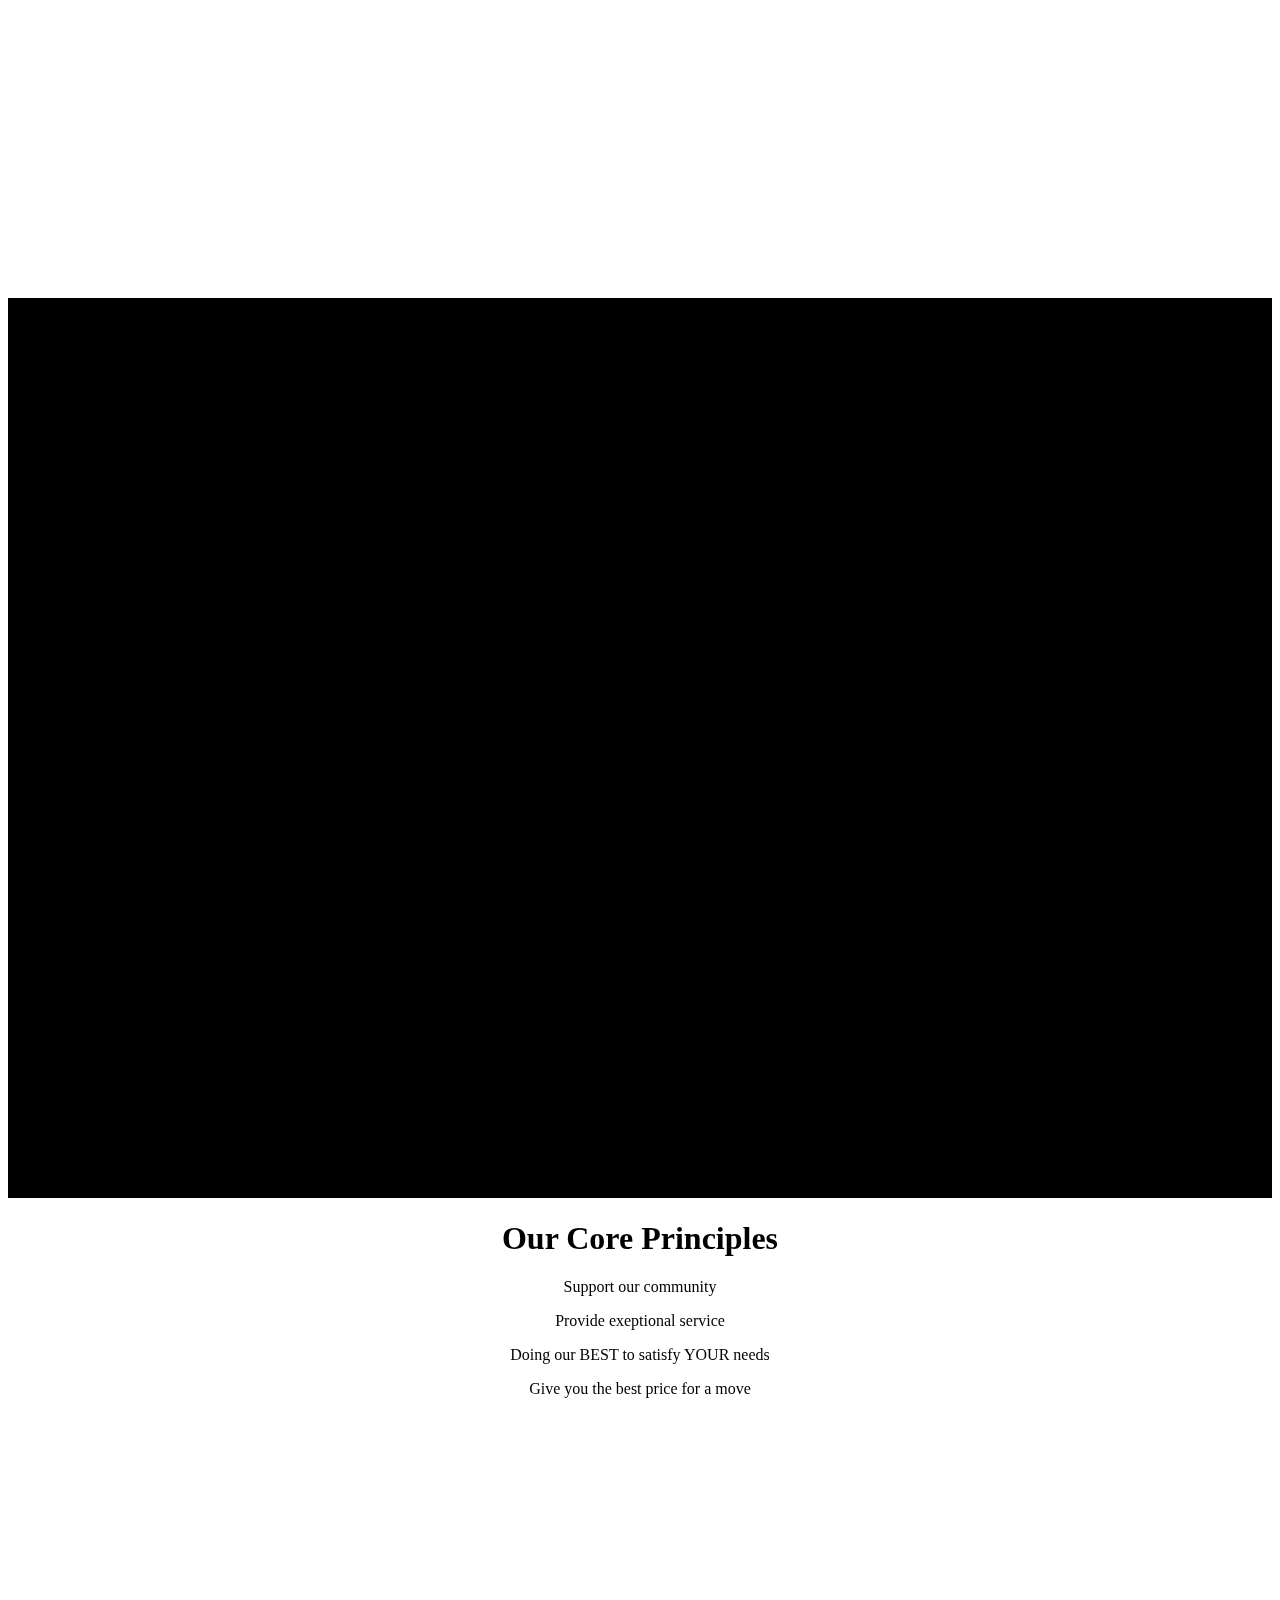
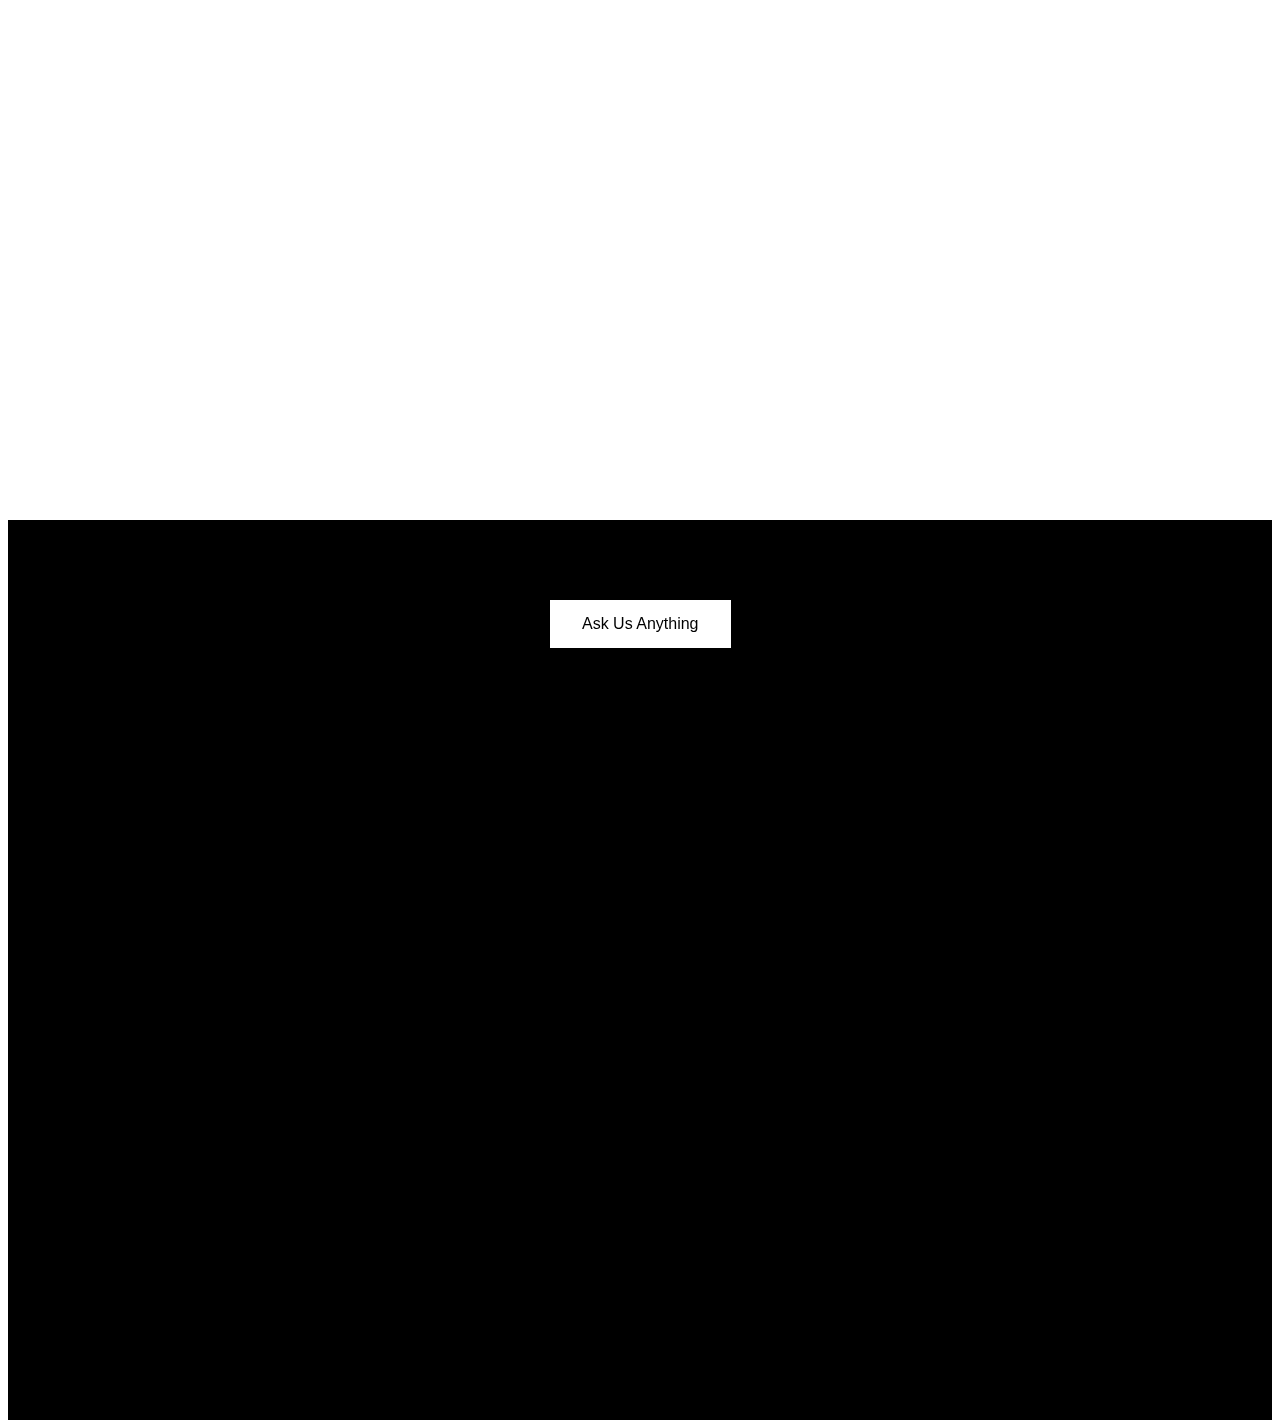
==== commit 4251af4e: "test of the cool grey style" ====
--- a/index.html
+++ b/index.html
@@ -34,6 +34,7 @@
 				</div>
 			</div>
 		</nav>
+		<div id="vidoverlay"></div>
 		<div class="vid-wrap">
 			<video autoplay muted loop id="myVideo">
 				<source src="truck.mp4" type="video/mp4">
@@ -41,7 +42,7 @@
 		</div>
 		<div id="main">
 			<div class="row sect-1">
-				<div class="col-md-6 col-sm-12" id="left">
+				<div class="col-md-6 col-sm-12 text-light" id="left">
 					<h1>Shers Moving</h1>
 					<h4 class="border-top border-2 border-light">Serving Southern California</h4>
 					<h4>Trusted Movers from the OC</h4>
--- a/css/custom.css
+++ b/css/custom.css
@@ -23,6 +23,17 @@
 		padding-right: 40px;
 		padding-top: 10px;
 	}
+}
+
+#vidoverlay {
+	background-color: black;
+	opacity: 50%;
+	z-index: -4;
+	position: fixed;
+	right: 0;
+	bottom: 0;
+	min-width: 100%;
+	min-height: 100vh;
 }
 
 #left {
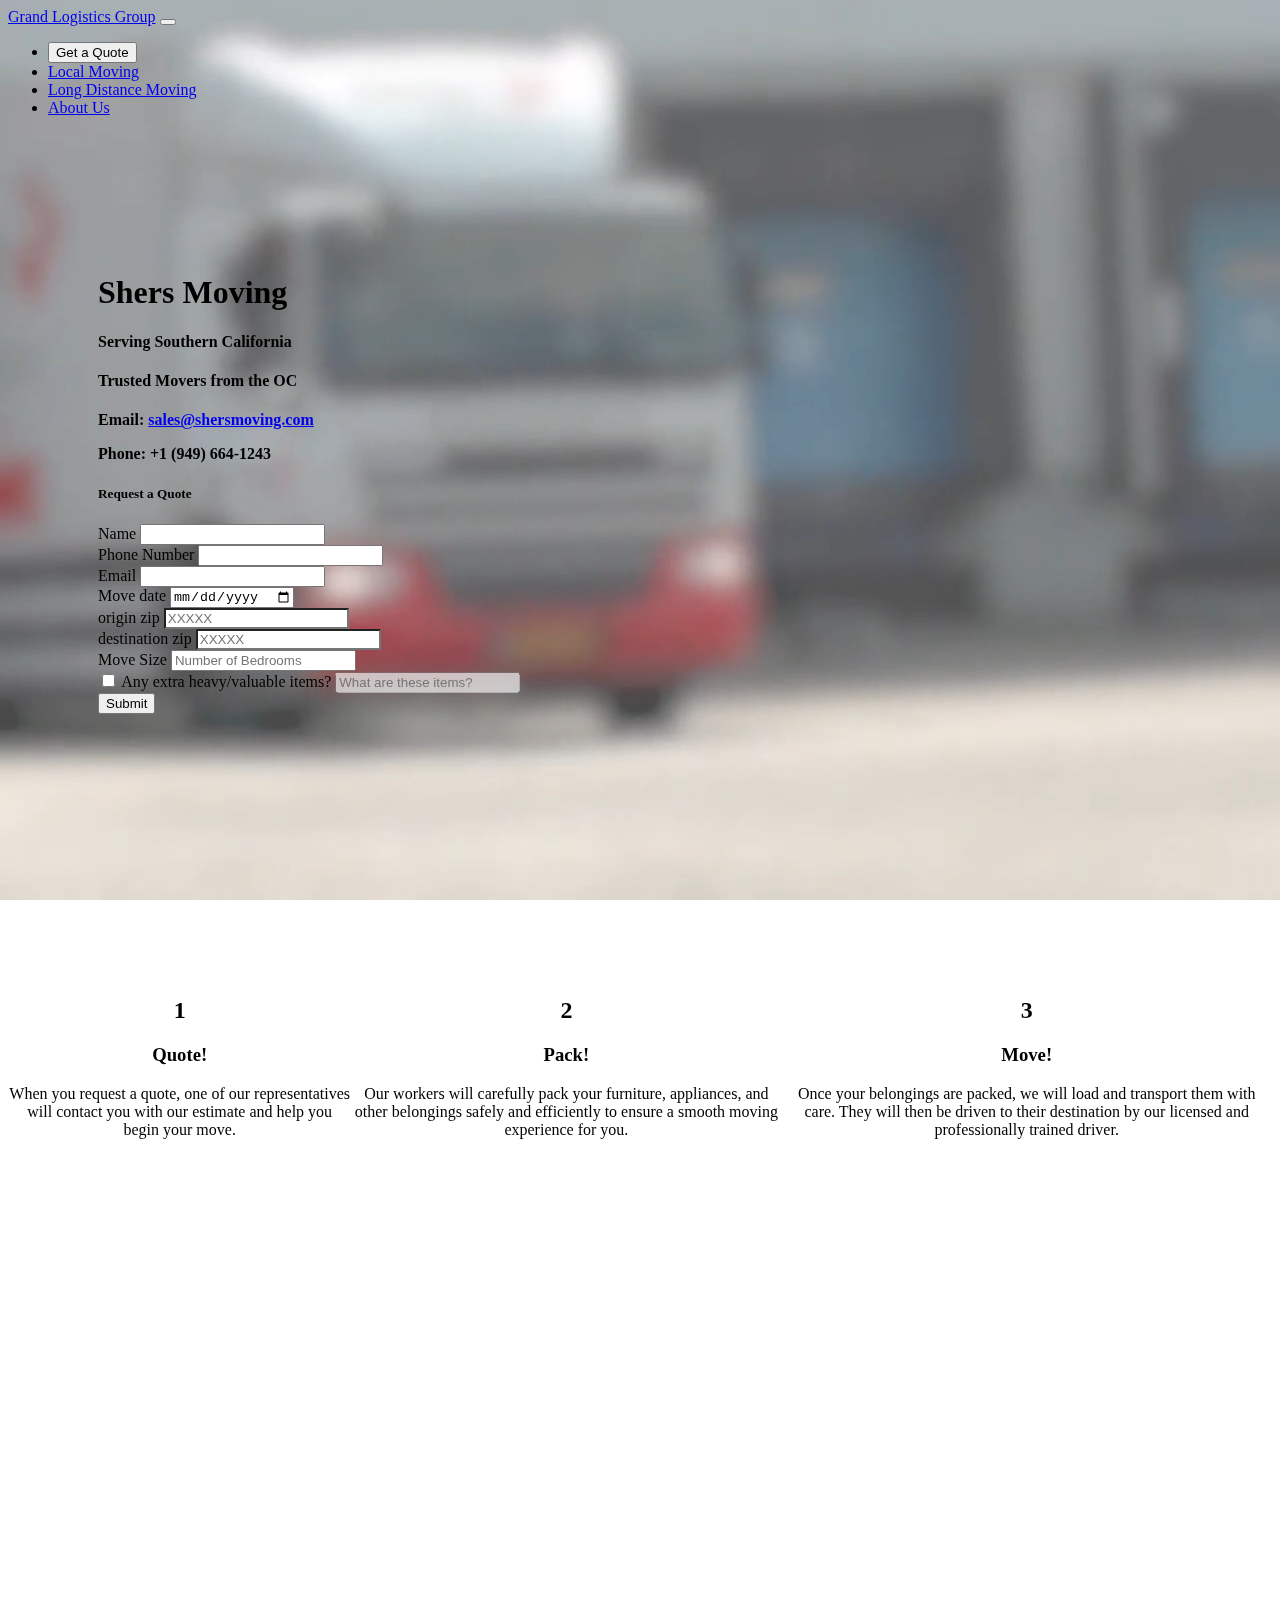
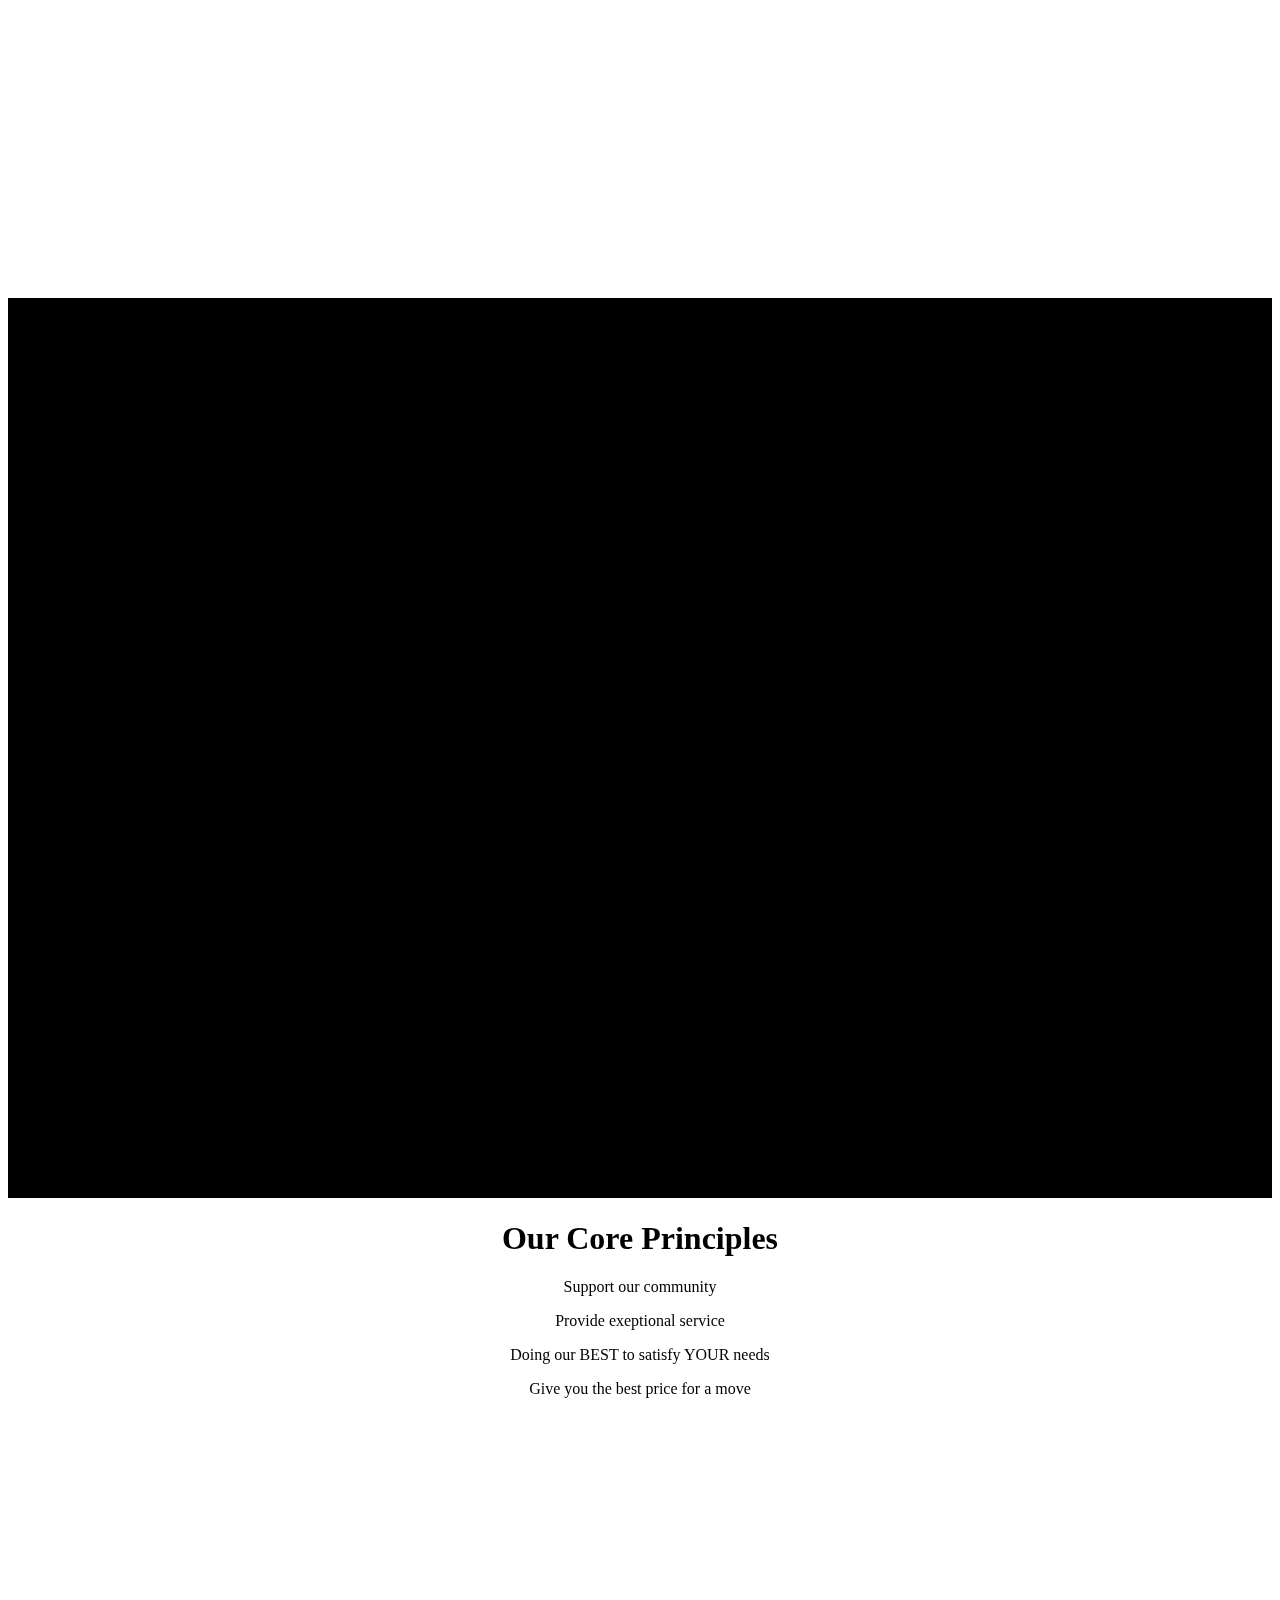
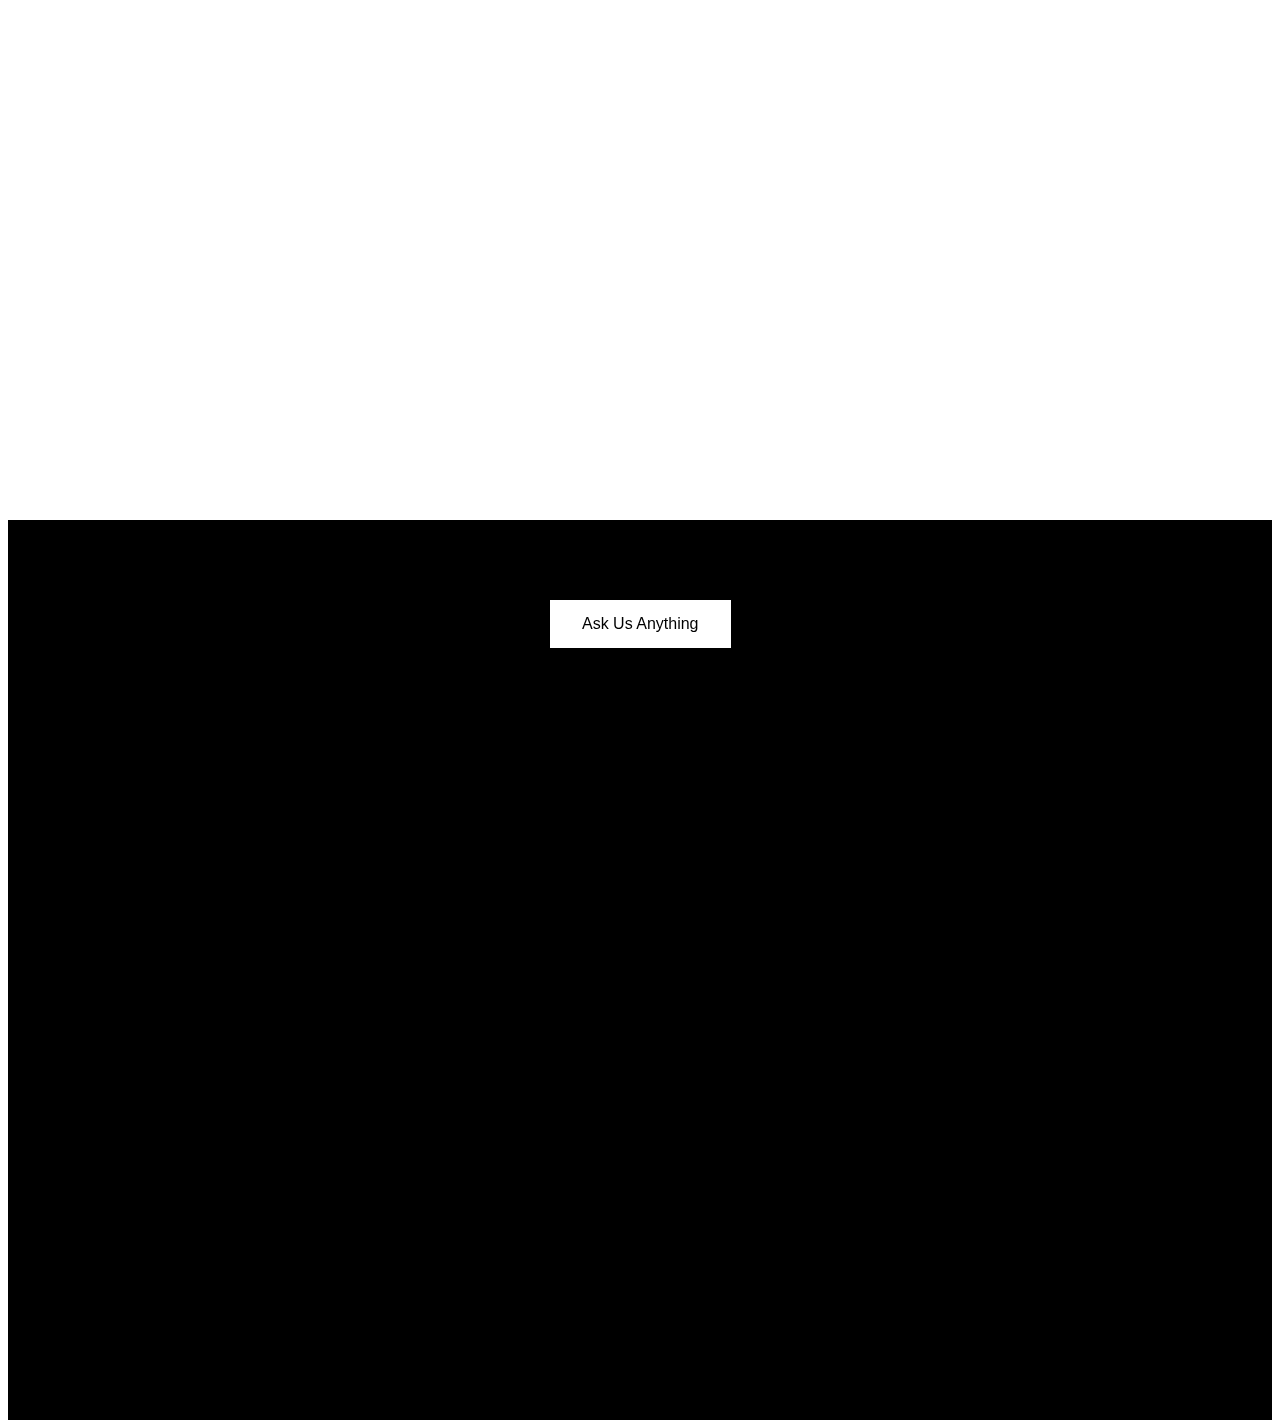
==== commit 392de60a: "merge" ====
--- a/index.html
+++ b/index.html
@@ -19,7 +19,7 @@
 				<div class="collapse navbar-collapse" id="navbarNav">
 					<ul class="navbar-nav">
 						<li class="nav-item">
-							<button class="btn btn-outline-success" onclick="window.location.href='/quote.html'">Get A Quote</button>
+							<button class="btn btn-outline-success" onclick="window.location.href='/quote.html'">Get a Quote</button>
 						</li>
 						<li class="nav-item">
 							<a class="nav-link" href="local-moving.html">Local Moving</a>
@@ -34,7 +34,6 @@
 				</div>
 			</div>
 		</nav>
-		<div id="vidoverlay"></div>
 		<div class="vid-wrap">
 			<video autoplay muted loop id="myVideo">
 				<source src="truck.mp4" type="video/mp4">
@@ -42,7 +41,7 @@
 		</div>
 		<div id="main">
 			<div class="row sect-1">
-				<div class="col-md-6 col-sm-12 text-light" id="left">
+				<div class="col-md-6 col-sm-12" id="left">
 					<h1>Shers Moving</h1>
 					<h4 class="border-top border-2 border-light">Serving Southern California</h4>
 					<h4>Trusted Movers from the OC</h4>
@@ -56,7 +55,7 @@
 						<div class="card">
 							<div class="card-body">
 								<h5 class="card-title">
-									Request A Quote
+									Request a Quote
 								</h5>
 								<div class="row mb-3">
 									<div class="col">
@@ -80,11 +79,11 @@
 								</div>
 								<div class="row mb-3">
 									<div class="col">
-										<label for="origin" class="form-label">origin zip code</label>
+										<label for="origin" class="form-label">origin zip</label>
 										<input type="text" id="origin" class="form-control noarrownumber" name="from" placeholder="XXXXX" pattern="[0-9]{5}" required>
 									</div>
 									<div class="col">
-										<label for="dest" class="form-label">destination zip code</label>
+										<label for="dest" class="form-label">destination zip</label>
 										<input type="text" id="dest" class="form-control noarrownumber" name="to" placeholder="XXXXX"pattern="[0-9]{5}" required>
 									</div>
 								</div>
--- a/css/custom.css
+++ b/css/custom.css
@@ -27,7 +27,7 @@
 
 #vidoverlay {
 	background-color: black;
-	opacity: 50%;
+	opacity: 40%;
 	z-index: -4;
 	position: fixed;
 	right: 0;
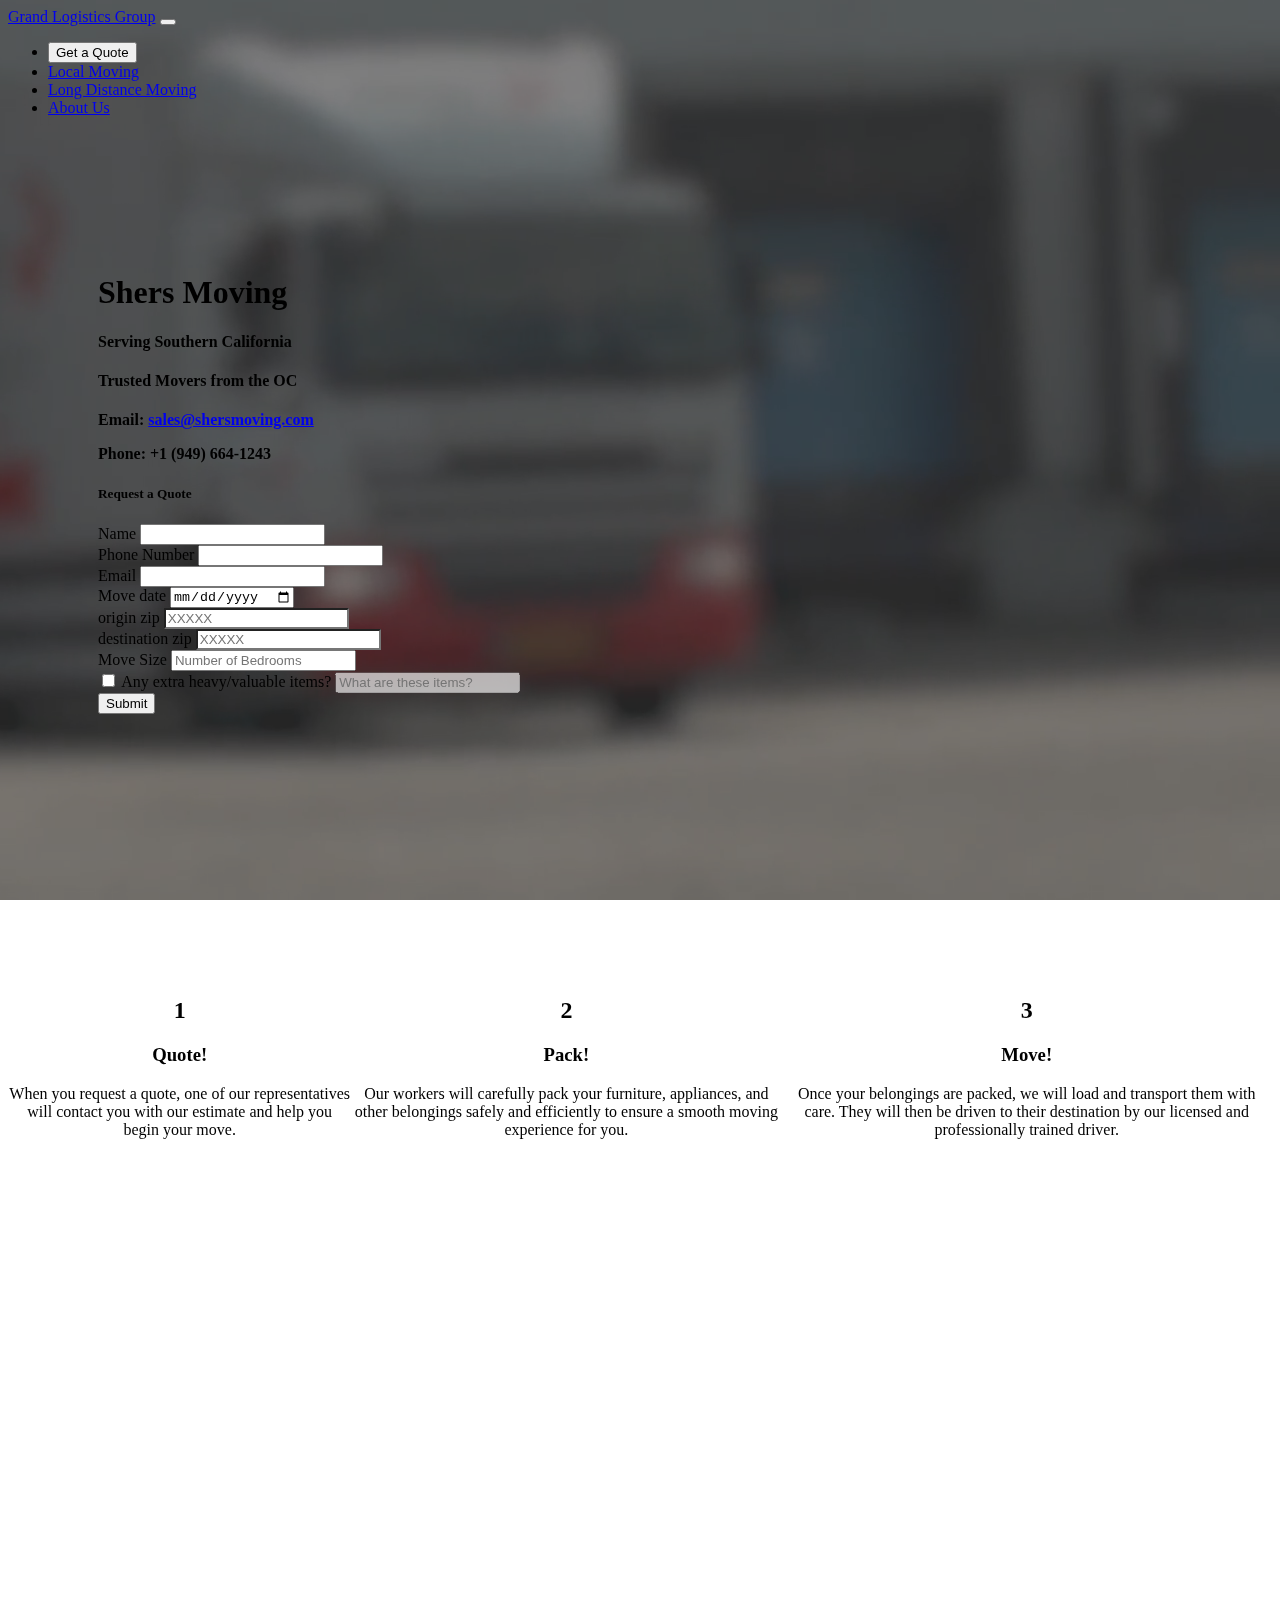
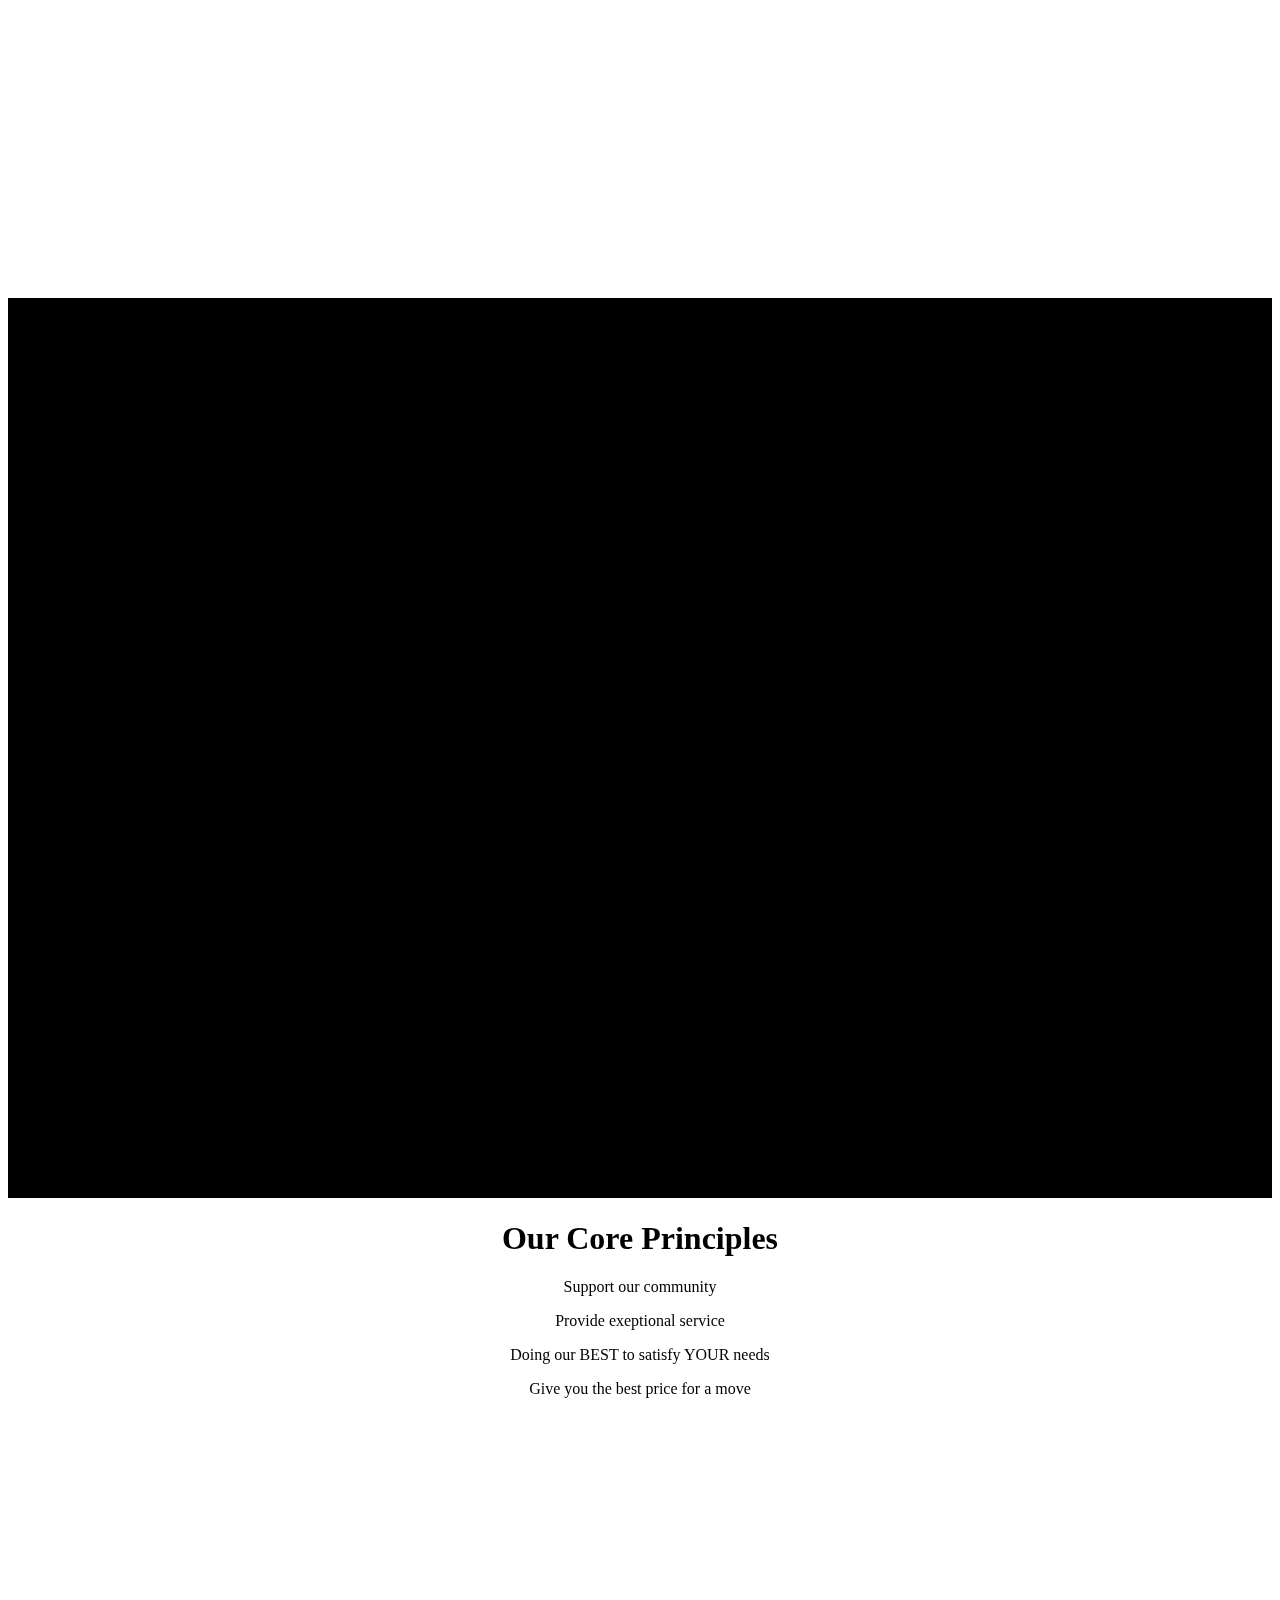
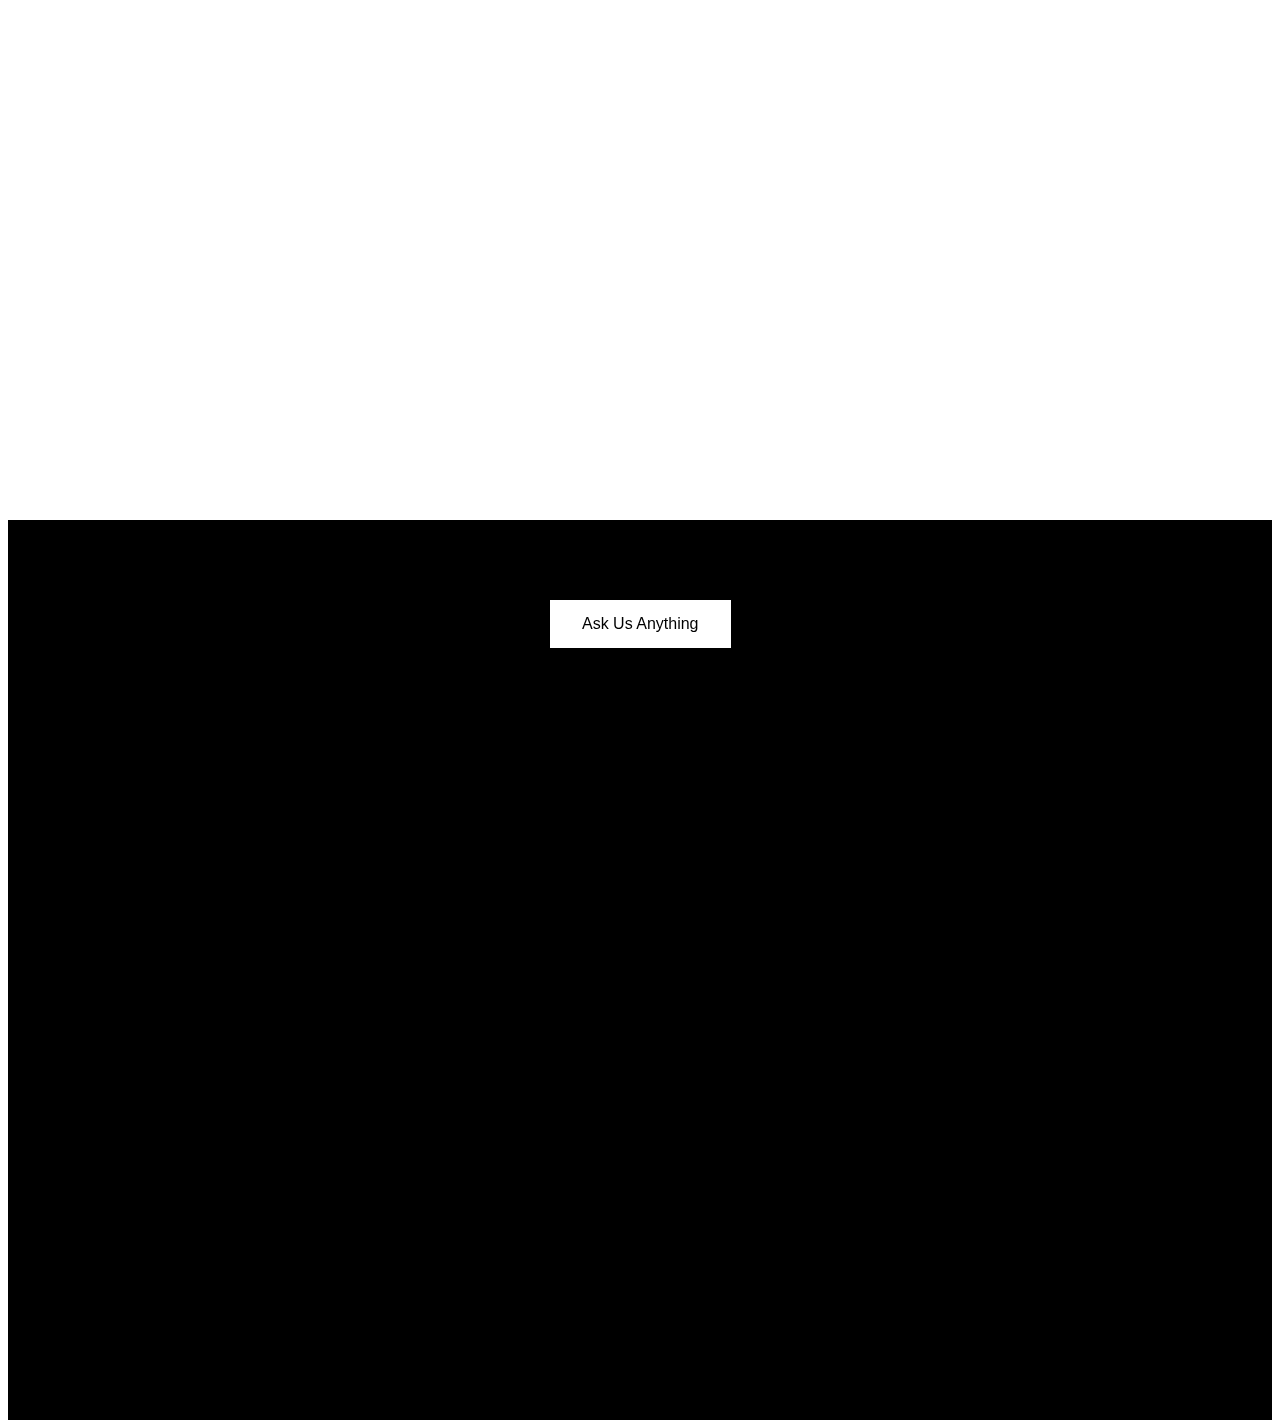
==== commit 02435cc2: "Merge branch 'cool-grey-vid'" ====
--- a/index.html
+++ b/index.html
@@ -34,6 +34,7 @@
 				</div>
 			</div>
 		</nav>
+		<div id="vidoverlay"></div>
 		<div class="vid-wrap">
 			<video autoplay muted loop id="myVideo">
 				<source src="truck.mp4" type="video/mp4">
@@ -41,7 +42,7 @@
 		</div>
 		<div id="main">
 			<div class="row sect-1">
-				<div class="col-md-6 col-sm-12" id="left">
+				<div class="col-md-6 col-sm-12 text-light" id="left">
 					<h1>Shers Moving</h1>
 					<h4 class="border-top border-2 border-light">Serving Southern California</h4>
 					<h4>Trusted Movers from the OC</h4>
--- a/css/custom.css
+++ b/css/custom.css
@@ -27,7 +27,7 @@
 
 #vidoverlay {
 	background-color: black;
-	opacity: 40%;
+	opacity: 50%;
 	z-index: -4;
 	position: fixed;
 	right: 0;
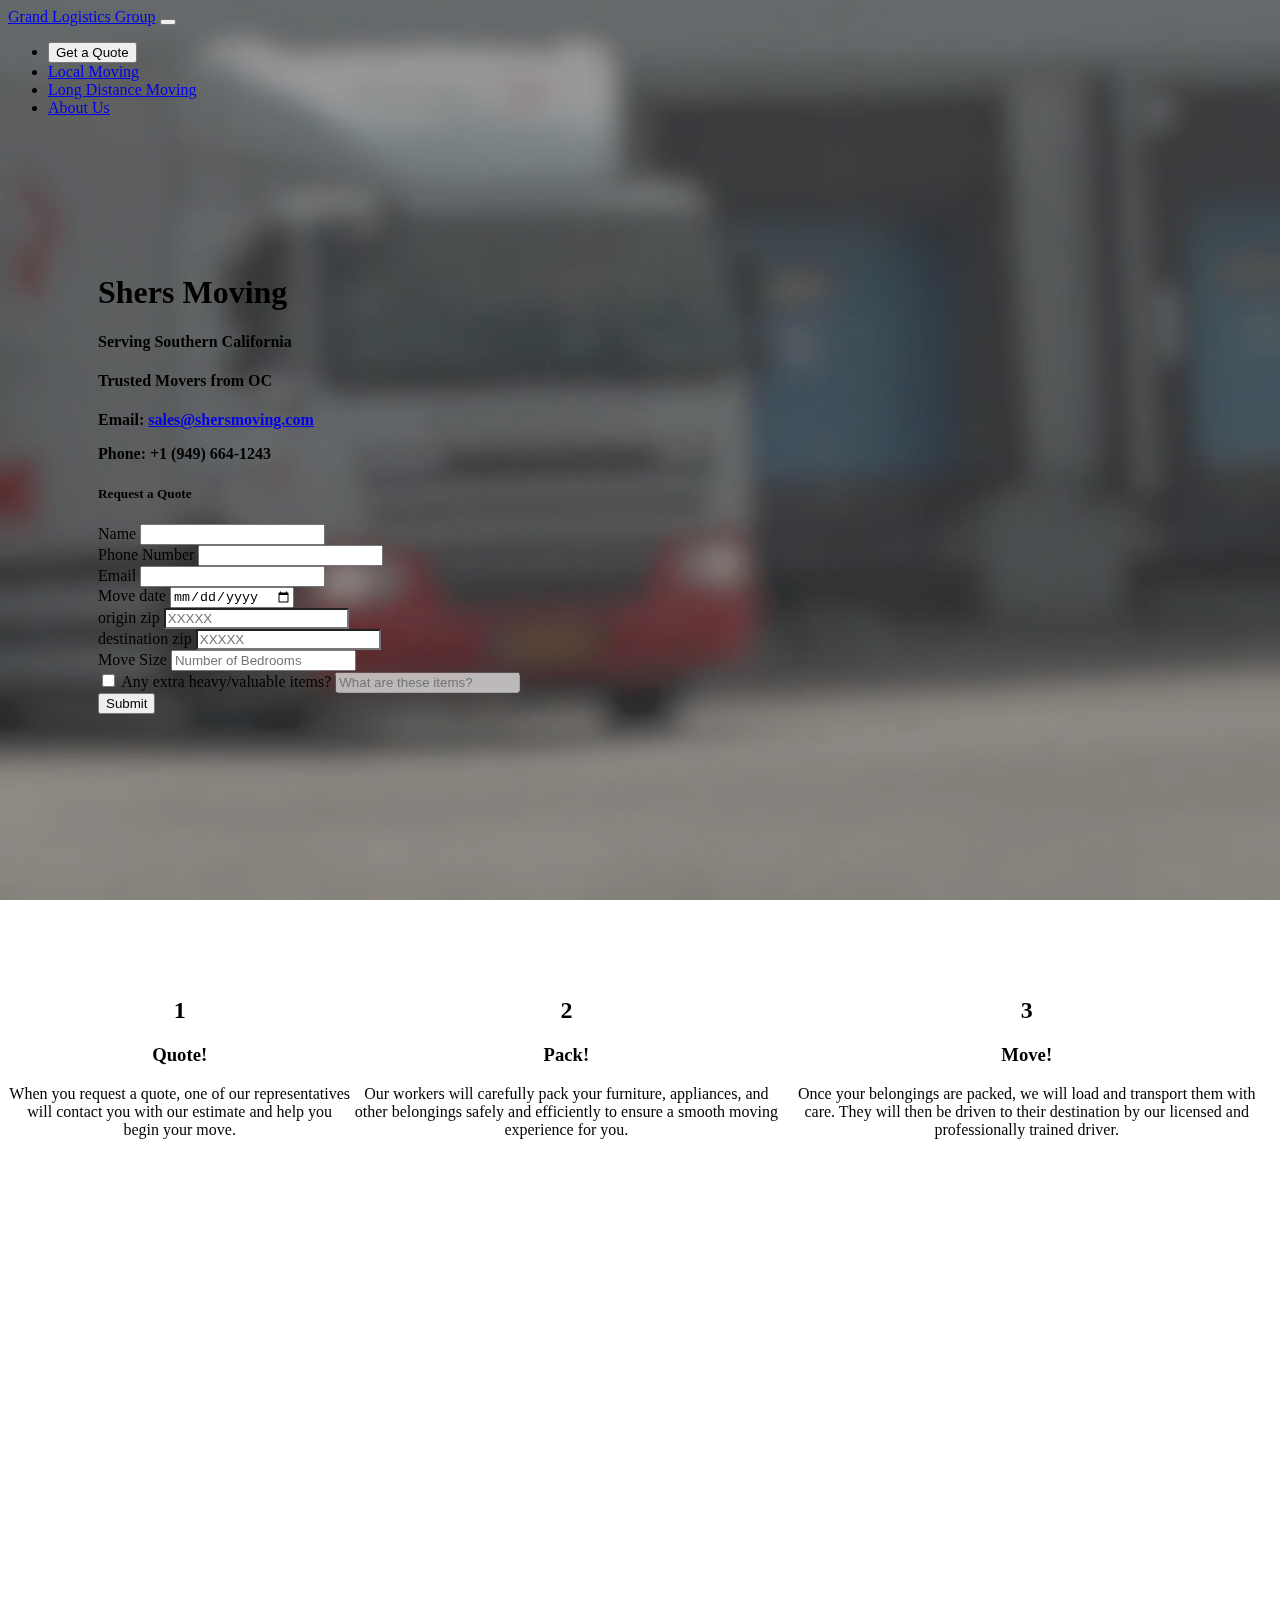
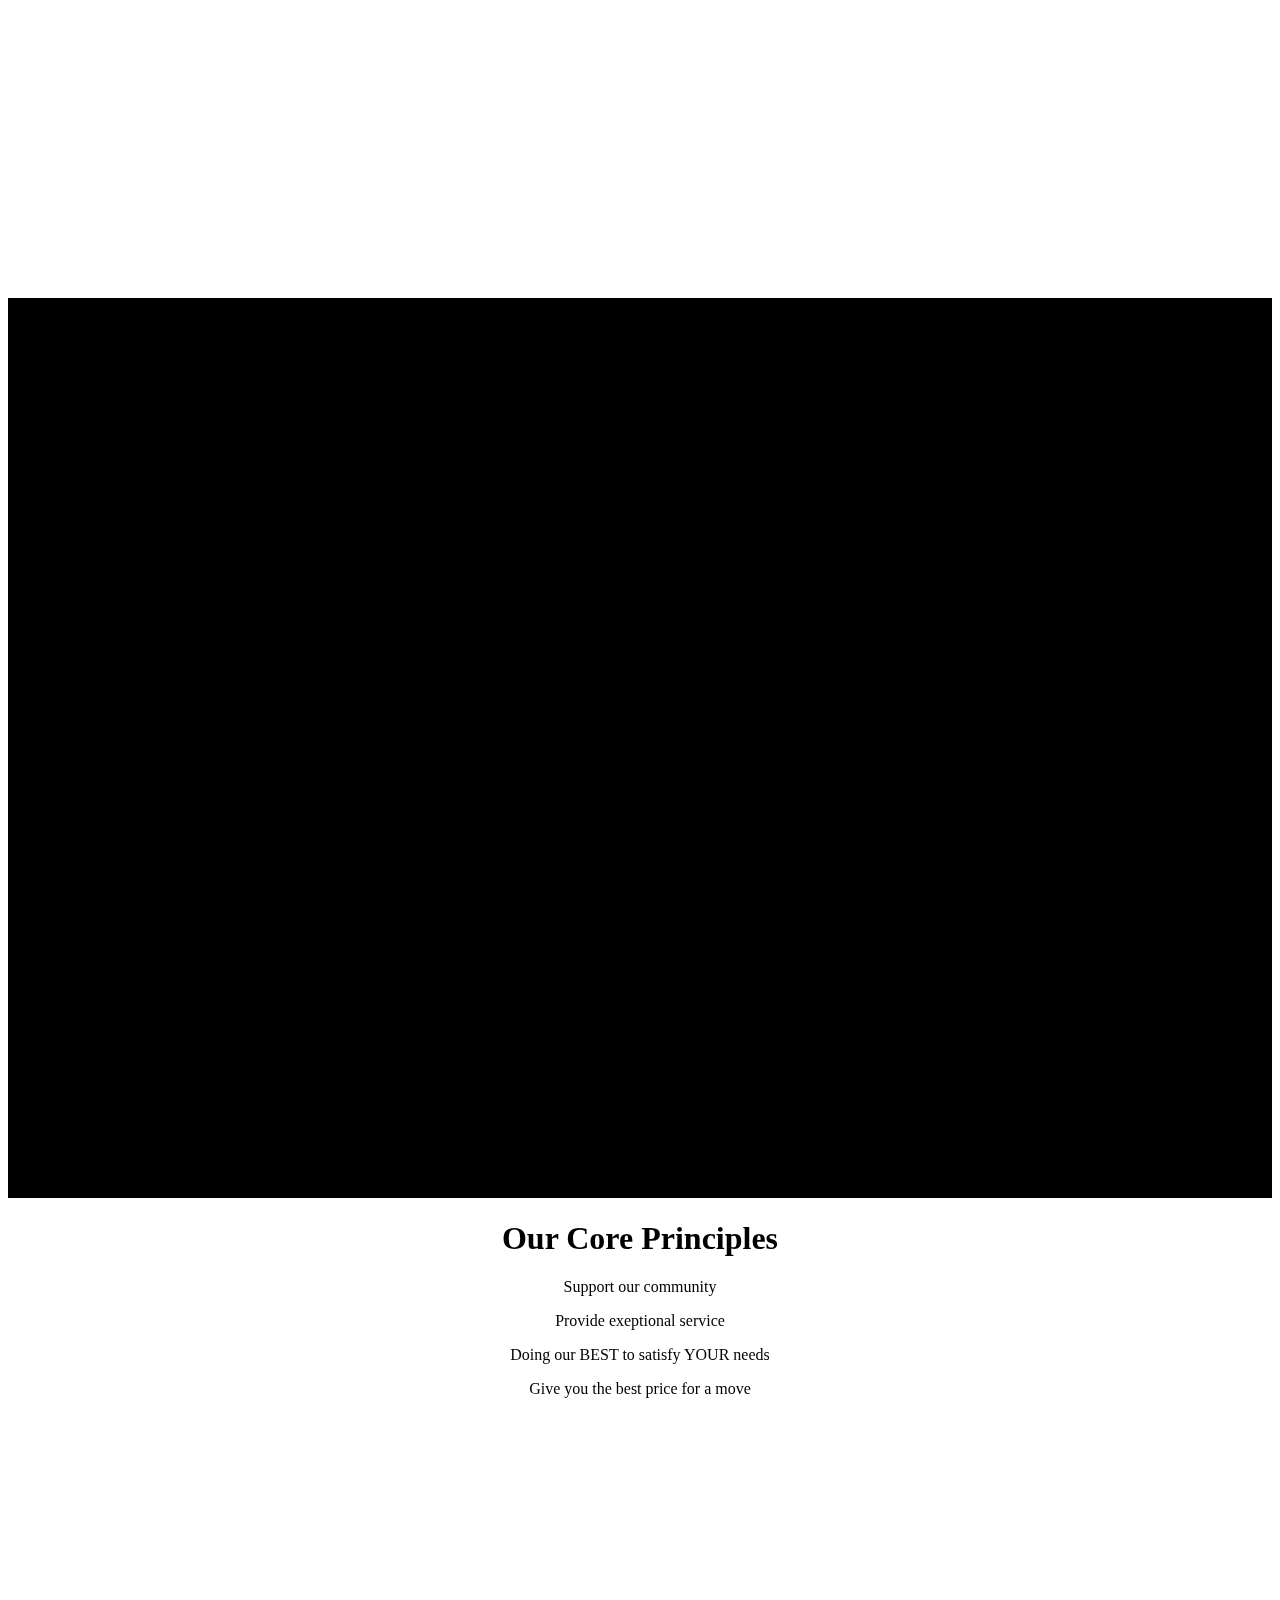
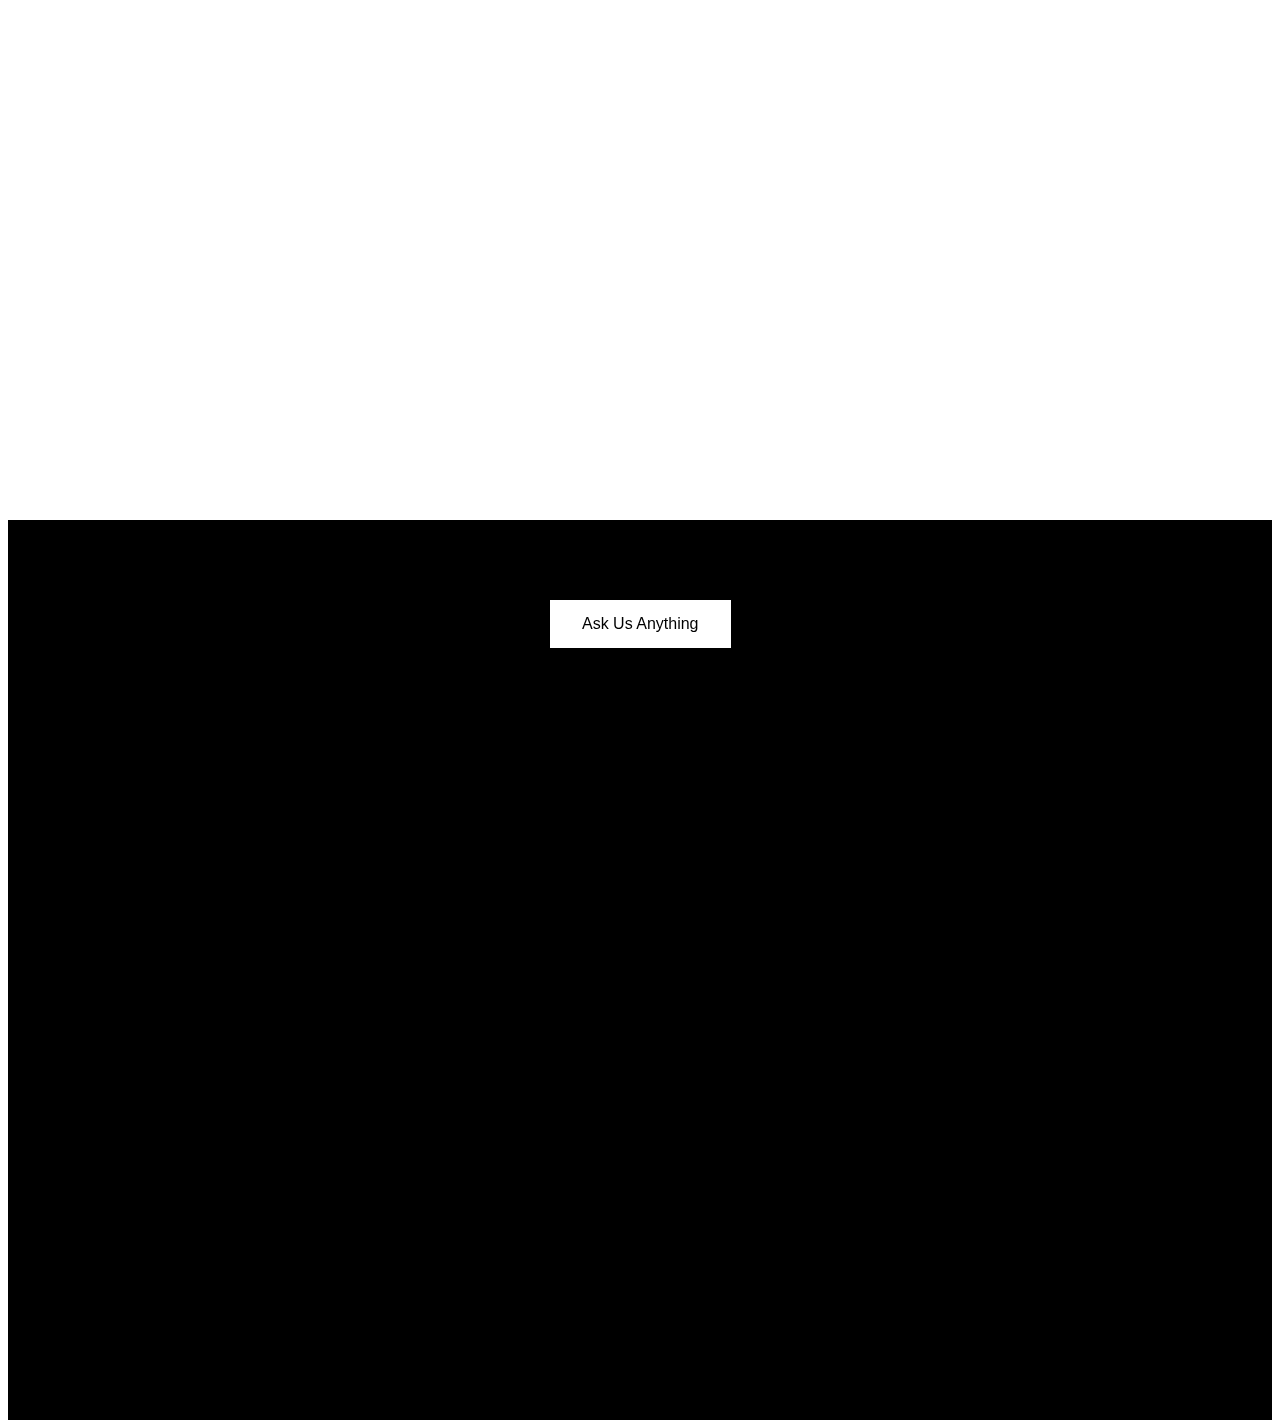
==== commit d1a1ad6b: "grammer" ====
--- a/index.html
+++ b/index.html
@@ -45,7 +45,7 @@
 				<div class="col-md-6 col-sm-12 text-light" id="left">
 					<h1>Shers Moving</h1>
 					<h4 class="border-top border-2 border-light">Serving Southern California</h4>
-					<h4>Trusted Movers from the OC</h4>
+					<h4>Trusted Movers from OC</h4>
 					<div class="mt-3">
 						<p class="lead mb-1"><strong>Email: <a href="mailto:grand.exp1@hotmail.com" class="link-light">sales@shersmoving.com</a></strong></p>
 						<p class="lead mt-1"><strong>Phone: <a>+1 (949) 664-1243 </a> </strong></p>
--- a/css/custom.css
+++ b/css/custom.css
@@ -27,7 +27,7 @@
 
 #vidoverlay {
 	background-color: black;
-	opacity: 50%;
+	opacity: 40%;
 	z-index: -4;
 	position: fixed;
 	right: 0;
